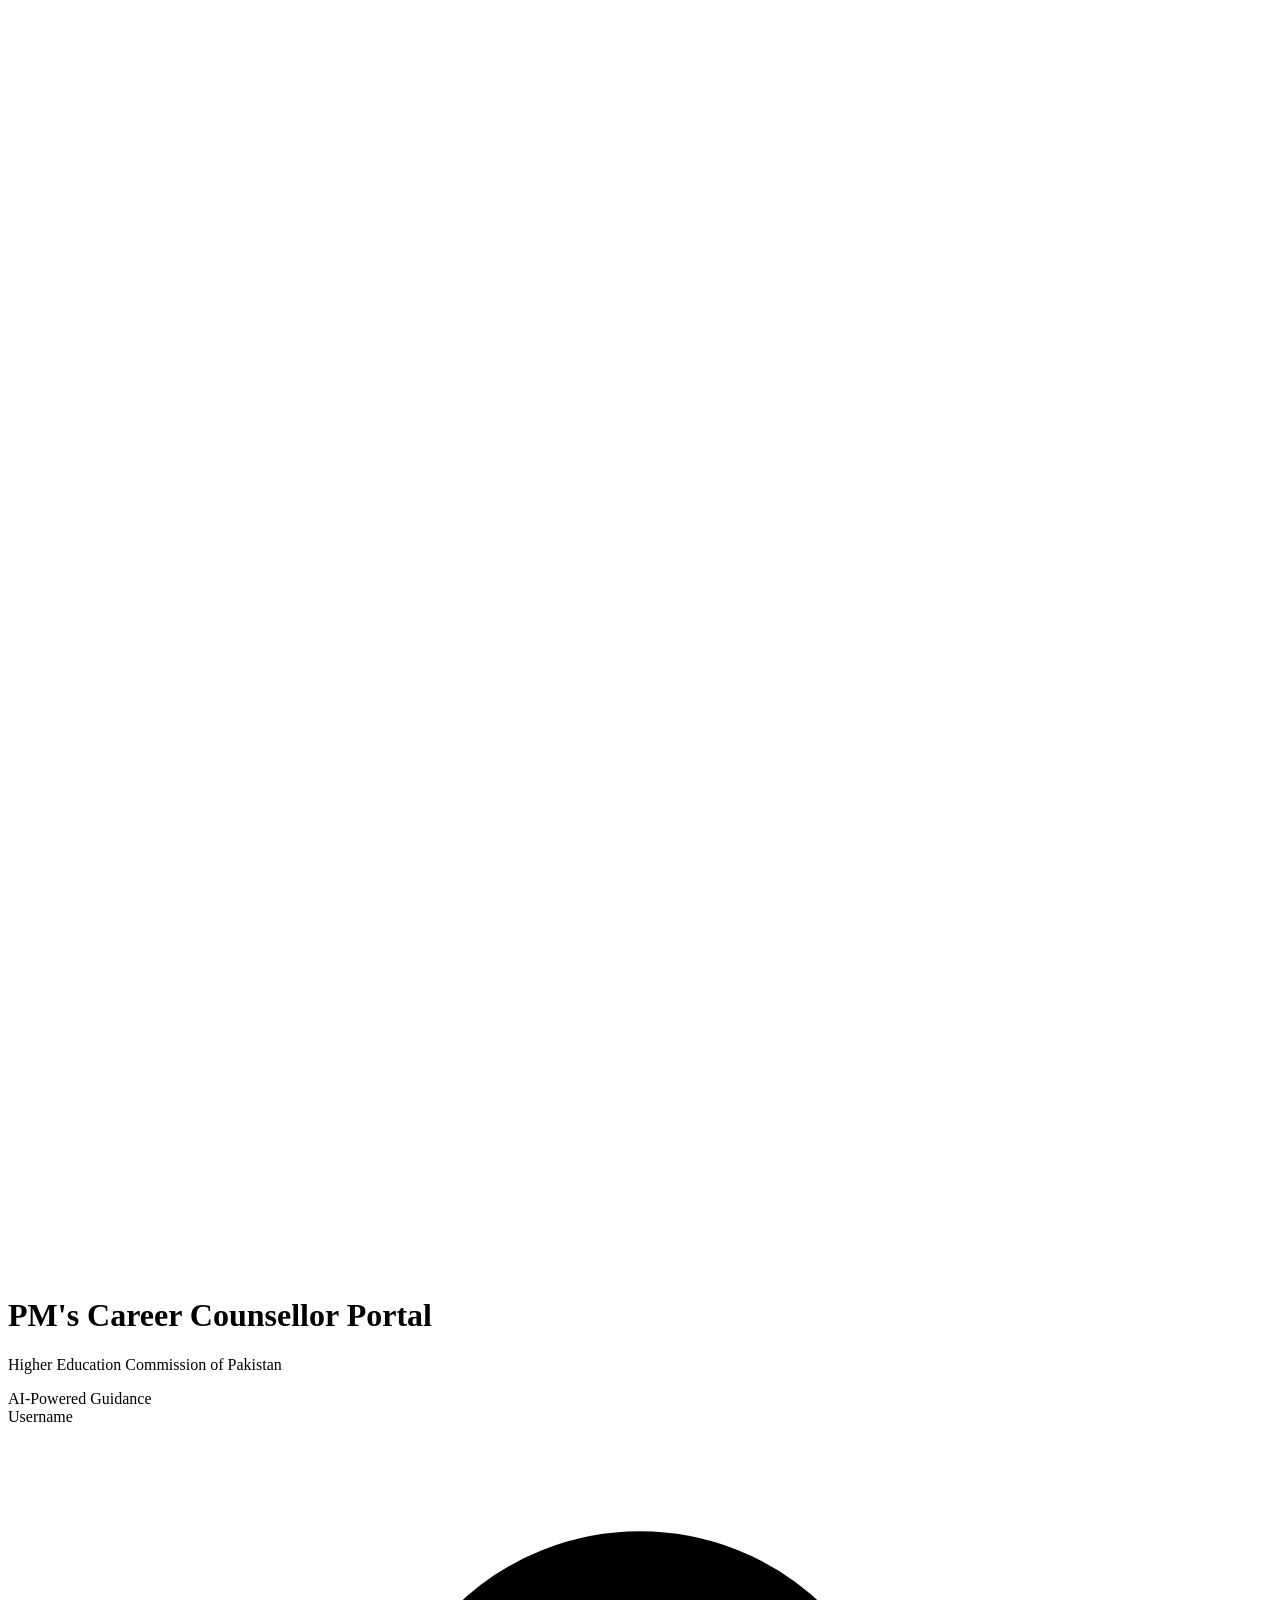
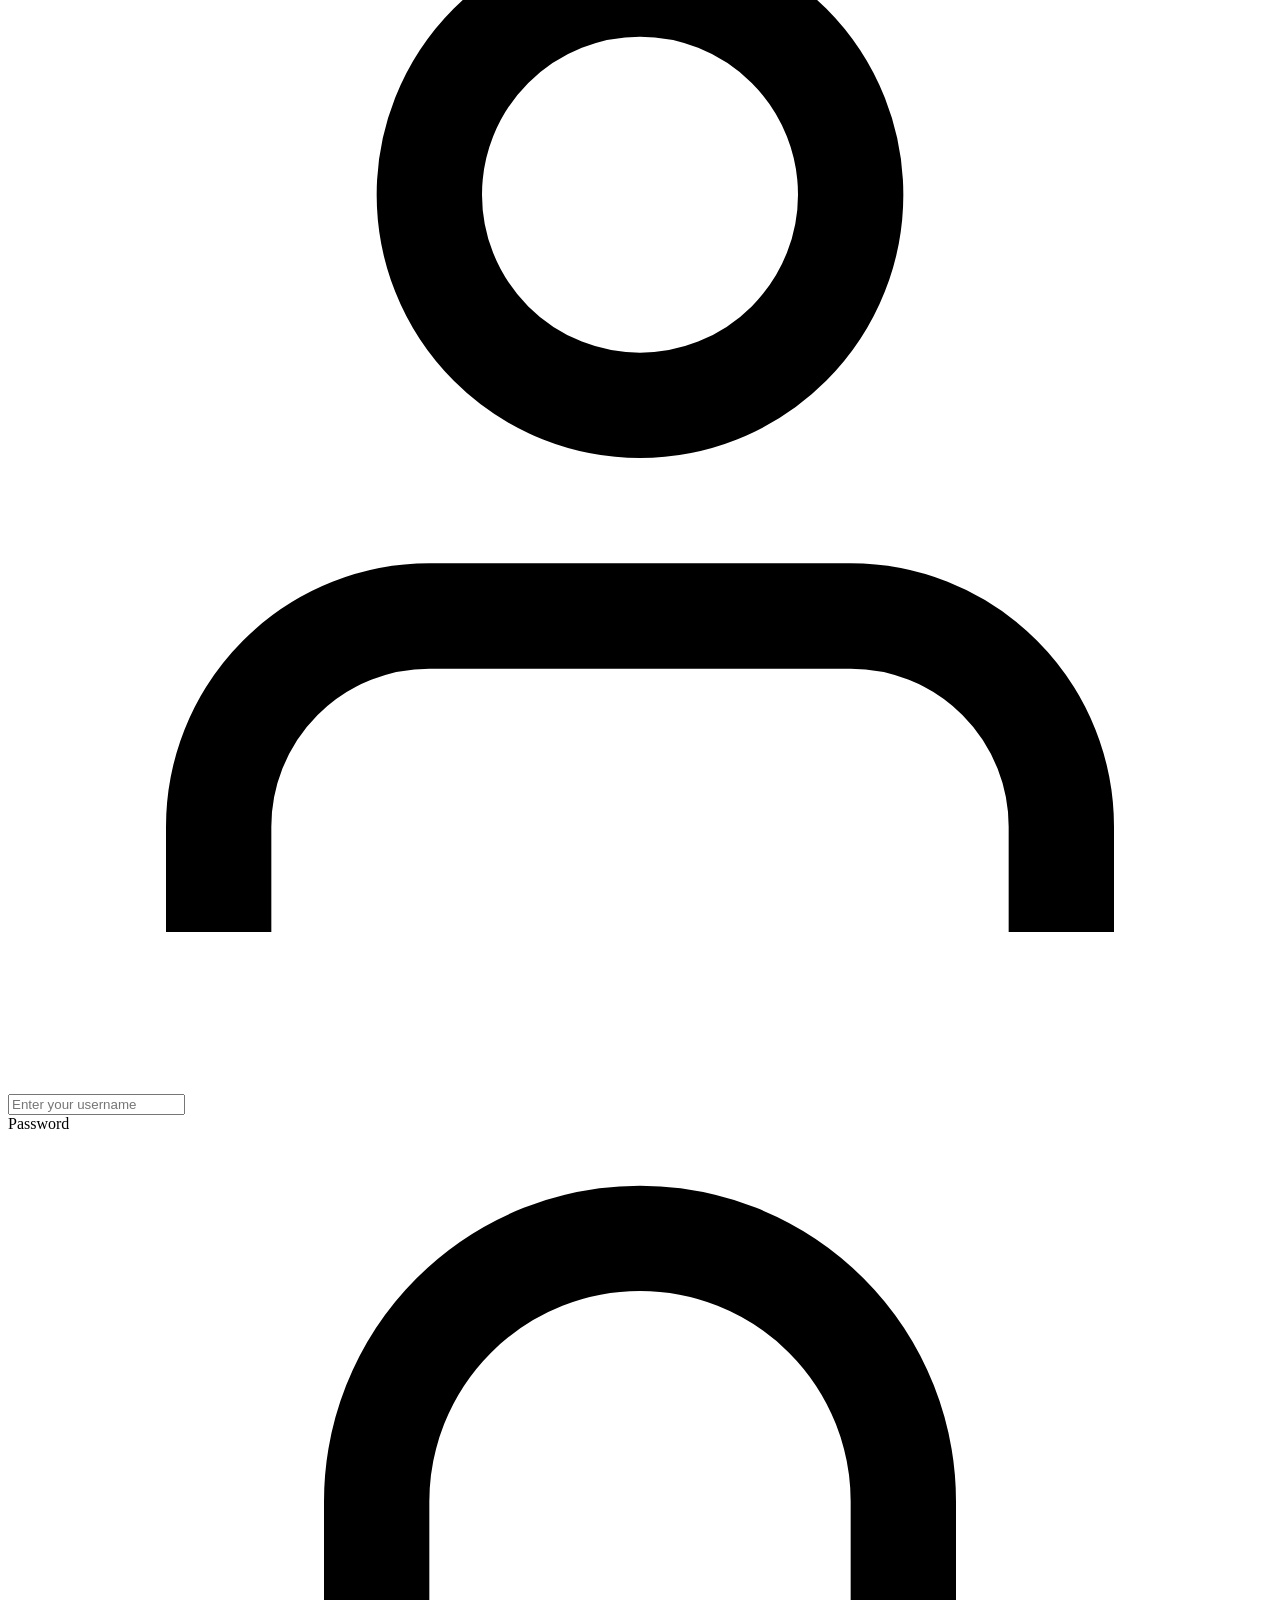
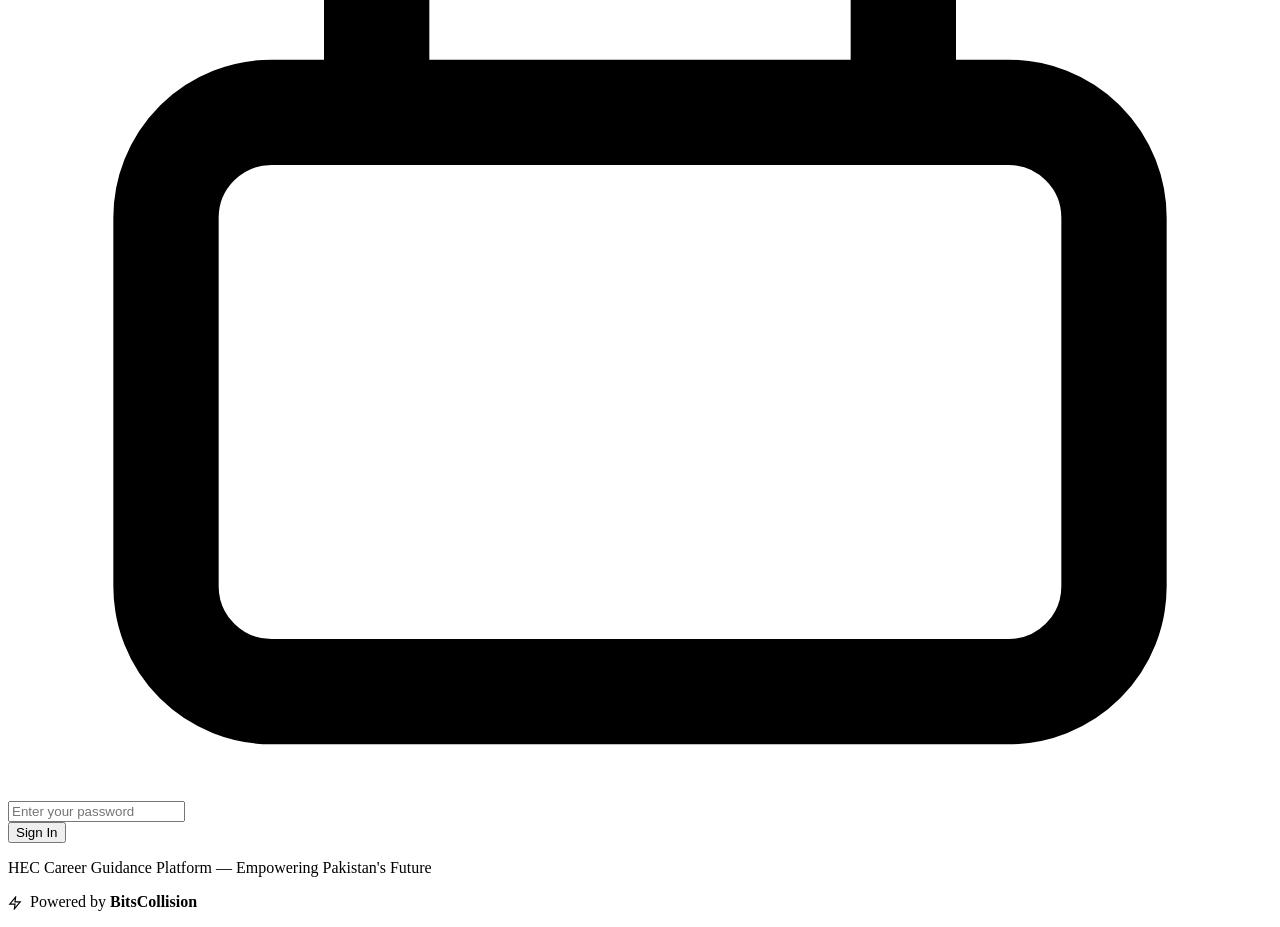
==== frontend/index.html @ c8f07534 "Rebrand HEC/Fortanixor to PM's/BitsCollision Replace HEC and Fortanixor branding with "PM's Career C" ====
<!DOCTYPE html>
<html lang="en">

<head>
  <meta charset="UTF-8" />
  <meta name="viewport" content="width=device-width, initial-scale=1.0" />
  <title>PM's Career Counsellor — Powered by BitsCollision</title>

  <!-- Meta Information -->
  <meta name="description"
    content="AI-Powered Career Counselling Platform — Interactive guidance for Pakistani students based on their academic results. Powered by BitsCollision." />
  <meta name="keywords"
    content="AI, Career Counselling, HEC, Pakistan, Higher Education, Student Guidance, BitsCollision, Artificial Intelligence, Voice AI, Marksheet Analysis" />
  <meta name="author" content="BitsCollision" />
  <meta name="robots" content="noindex, nofollow" />
  <meta name="application-name" content="PM's Career Counsellor — Powered by BitsCollision" />

  <!-- Open Graph -->
  <meta property="og:type" content="website" />
  <meta property="og:title" content="PM's Career Counsellor — AI-Powered Student Guidance" />
  <meta property="og:description"
    content="Experience personalised career counselling for Pakistani students powered by advanced AI. Upload your marksheet and get tailored career recommendations. Powered by BitsCollision." />
  <meta property="og:site_name" content="PM's Career Counsellor by BitsCollision" />

  <!-- Demo Specific -->
  <meta name="purpose" content="career-counselling" />
  <meta name="audience" content="students, higher education institutions" />
  <meta name="powered-by" content="BitsCollision" />

  <link rel="stylesheet" href="/css/login.css" />
</head>

<body>
  <div class="login-card">
    <div class="login-header">
      <div class="hec-logo">
        <!-- HEC torch / education icon -->
        <svg viewBox="0 0 48 48" fill="none" xmlns="http://www.w3.org/2000/svg">
          <circle cx="24" cy="24" r="20" fill="rgba(255,255,255,0.15)" />
          <!-- Graduation cap -->
          <polygon points="24,10 40,18 24,26 8,18" fill="white" opacity="0.95" />
          <polyline points="36,20 36,32" stroke="white" stroke-width="2" stroke-linecap="round" />
          <path d="M16 22 v8 c0 4 4 6 8 6 s8-2 8-6 v-8" fill="rgba(255,255,255,0.6)" stroke="white" stroke-width="1.5"
            stroke-linejoin="round" />
        </svg>
      </div>
      <h1>PM's Career Counsellor Portal</h1>
      <p>Higher Education Commission of Pakistan</p>
      <span class="subtitle-badge">AI-Powered Guidance</span>
    </div>

    <form class="login-form" id="login-form" autocomplete="off">
      <div class="form-group">
        <label for="username">Username</label>
        <div class="input-wrapper">
          <svg viewBox="0 0 24 24" fill="none" stroke="currentColor" stroke-width="2">
            <path d="M20 21v-2a4 4 0 0 0-4-4H8a4 4 0 0 0-4 4v2" />
            <circle cx="12" cy="7" r="4" />
          </svg>
          <input type="text" id="username" name="username" placeholder="Enter your username" autocomplete="username"
            required />
        </div>
      </div>

      <div class="form-group">
        <label for="password">Password</label>
        <div class="input-wrapper">
          <svg viewBox="0 0 24 24" fill="none" stroke="currentColor" stroke-width="2">
            <rect x="3" y="11" width="18" height="11" rx="2" ry="2" />
            <path d="M7 11V7a5 5 0 0 1 10 0v4" />
          </svg>
          <input type="password" id="password" name="password" placeholder="Enter your password"
            autocomplete="current-password" required />
        </div>
      </div>

      <div class="login-error" id="login-error" role="alert"></div>

      <button type="submit" class="btn-login" id="btn-login">Sign In</button>
    </form>

    <div class="login-footer">
      <p>HEC <span class="gold-accent">Career Guidance</span> Platform &mdash; Empowering Pakistan's Future</p>
      <p class="powered-by">
        <svg width="14" height="14" viewBox="0 0 24 24" fill="none" stroke="currentColor" stroke-width="2"
          style="display:inline;vertical-align:middle;margin-right:4px;">
          <polygon points="13 2 3 14 12 14 11 22 21 10 12 10 13 2" />
        </svg>
        Powered by <strong>BitsCollision</strong>
      </p>
    </div>
  </div>

  <script type="module" src="/js/auth.js"></script>
</body>

</html>
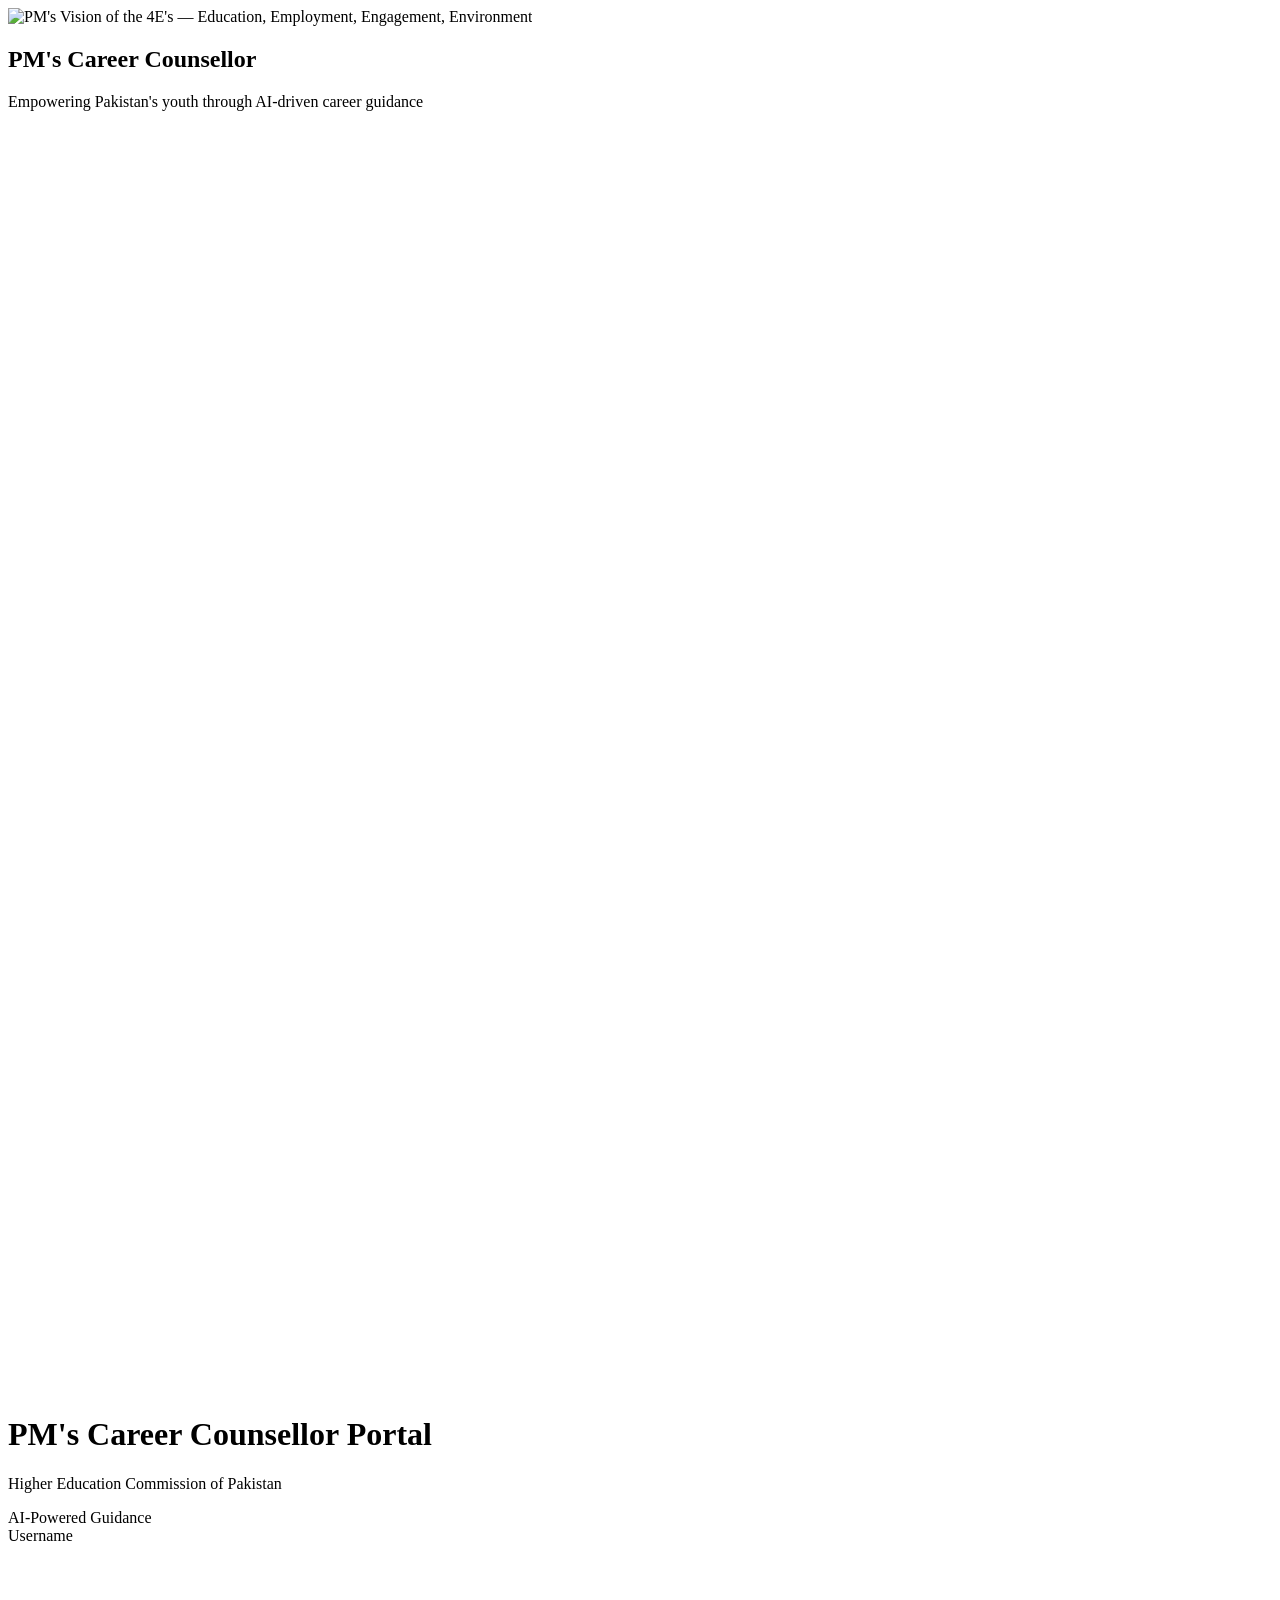
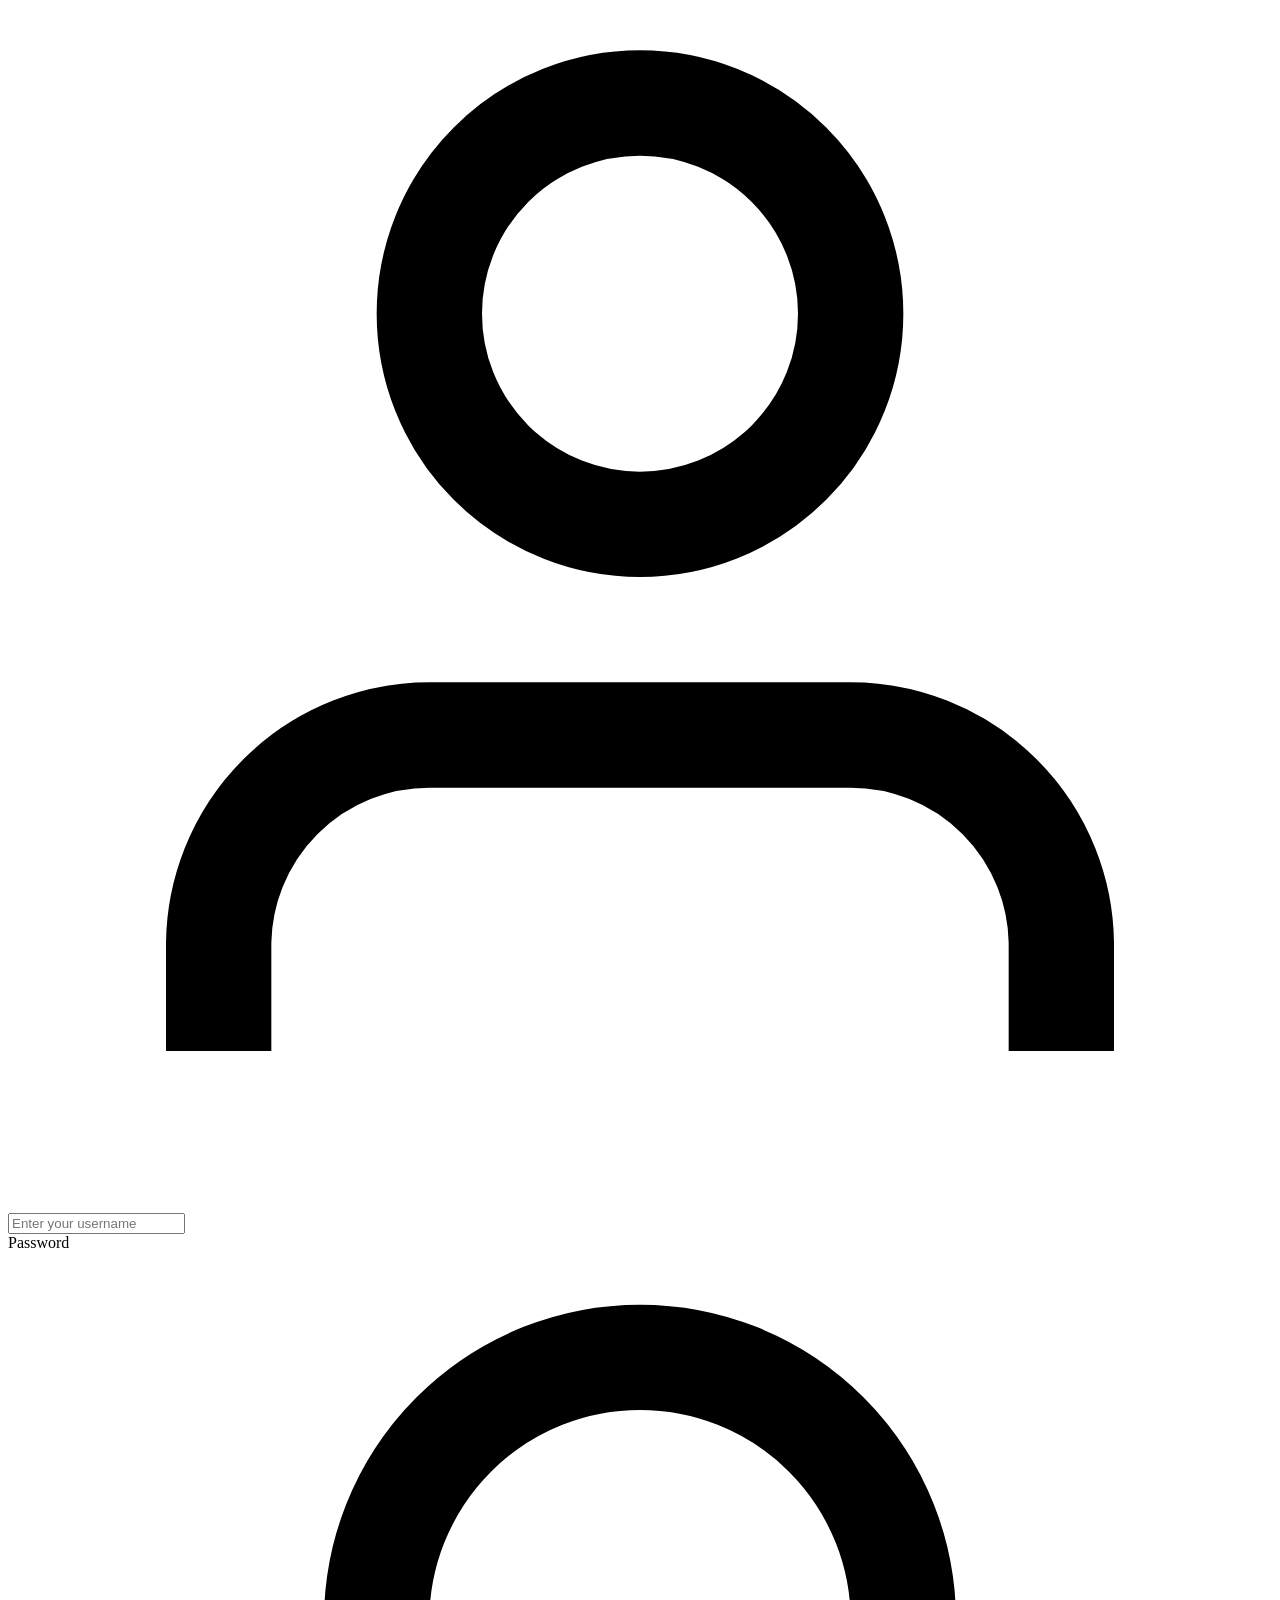
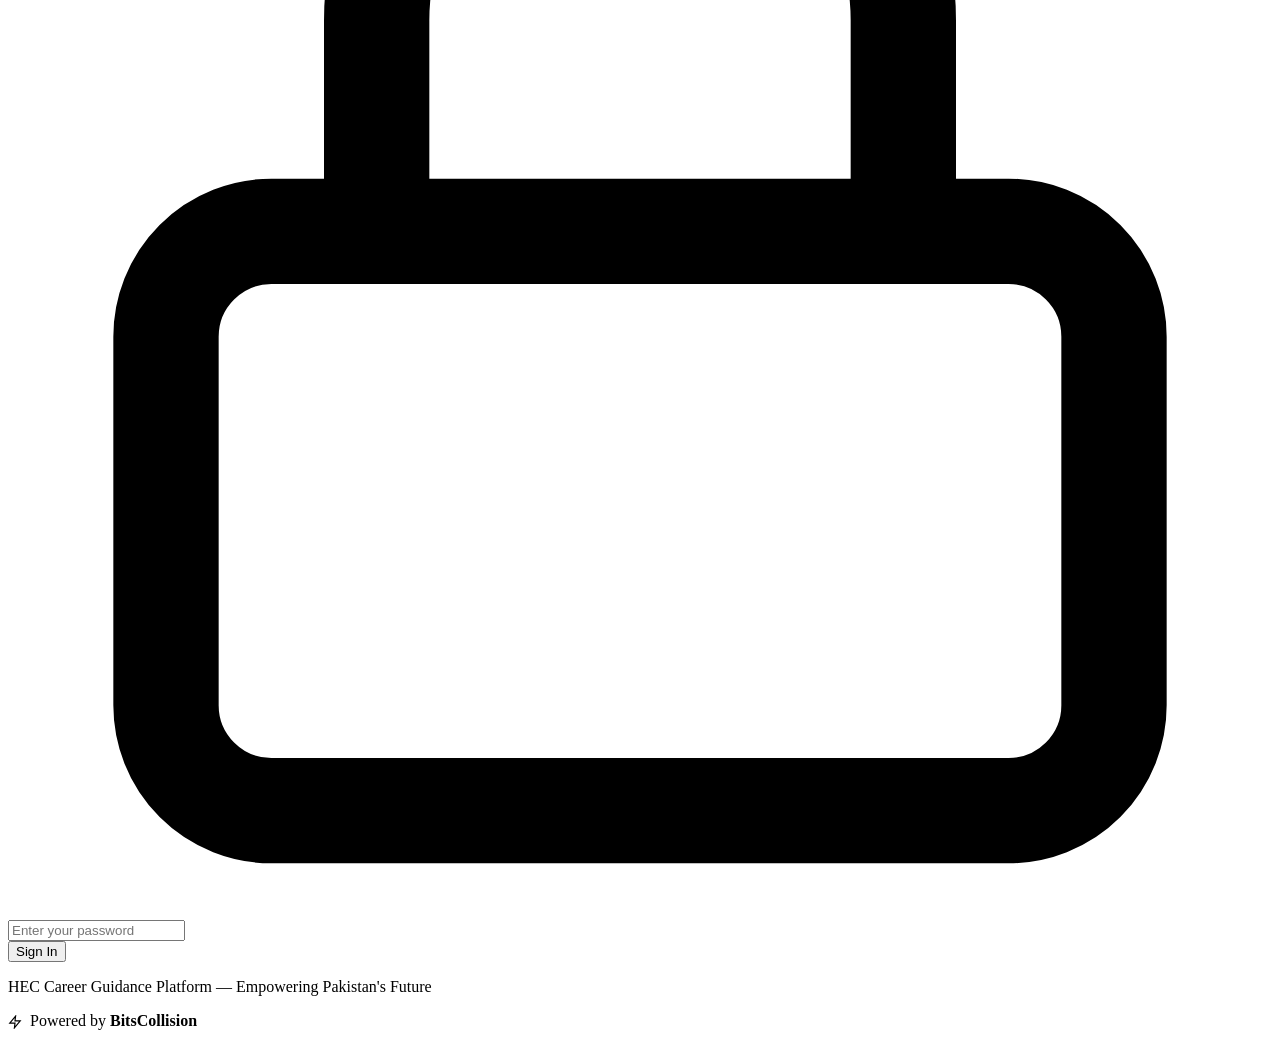
==== commit 55b16ccf: "Revamp login UI and update chat prompts Split the login page into a two-panel layout (left banner + " ====
--- a/frontend/index.html
+++ b/frontend/index.html
@@ -31,67 +31,83 @@
 </head>
 
 <body>
-  <div class="login-card">
-    <div class="login-header">
-      <div class="hec-logo">
-        <!-- HEC torch / education icon -->
-        <svg viewBox="0 0 48 48" fill="none" xmlns="http://www.w3.org/2000/svg">
-          <circle cx="24" cy="24" r="20" fill="rgba(255,255,255,0.15)" />
-          <!-- Graduation cap -->
-          <polygon points="24,10 40,18 24,26 8,18" fill="white" opacity="0.95" />
-          <polyline points="36,20 36,32" stroke="white" stroke-width="2" stroke-linecap="round" />
-          <path d="M16 22 v8 c0 4 4 6 8 6 s8-2 8-6 v-8" fill="rgba(255,255,255,0.6)" stroke="white" stroke-width="1.5"
-            stroke-linejoin="round" />
-        </svg>
+  <div class="login-container">
+
+    <!-- Left: Banner -->
+    <div class="login-banner">
+      <img src="/pm-banner.jpeg" alt="PM's Vision of the 4E's — Education, Employment, Engagement, Environment" />
+      <div class="banner-overlay">
+        <div class="banner-text">
+          <h2>PM's Career Counsellor</h2>
+          <p>Empowering Pakistan's youth through AI-driven career guidance</p>
+        </div>
       </div>
-      <h1>PM's Career Counsellor Portal</h1>
-      <p>Higher Education Commission of Pakistan</p>
-      <span class="subtitle-badge">AI-Powered Guidance</span>
     </div>
 
-    <form class="login-form" id="login-form" autocomplete="off">
-      <div class="form-group">
-        <label for="username">Username</label>
-        <div class="input-wrapper">
-          <svg viewBox="0 0 24 24" fill="none" stroke="currentColor" stroke-width="2">
-            <path d="M20 21v-2a4 4 0 0 0-4-4H8a4 4 0 0 0-4 4v2" />
-            <circle cx="12" cy="7" r="4" />
+    <!-- Right: Login Card -->
+    <div class="login-card">
+      <div class="login-header">
+        <div class="hec-logo">
+          <!-- HEC torch / education icon -->
+          <svg viewBox="0 0 48 48" fill="none" xmlns="http://www.w3.org/2000/svg">
+            <circle cx="24" cy="24" r="20" fill="rgba(255,255,255,0.15)" />
+            <!-- Graduation cap -->
+            <polygon points="24,10 40,18 24,26 8,18" fill="white" opacity="0.95" />
+            <polyline points="36,20 36,32" stroke="white" stroke-width="2" stroke-linecap="round" />
+            <path d="M16 22 v8 c0 4 4 6 8 6 s8-2 8-6 v-8" fill="rgba(255,255,255,0.6)" stroke="white"
+              stroke-width="1.5" stroke-linejoin="round" />
           </svg>
-          <input type="text" id="username" name="username" placeholder="Enter your username" autocomplete="username"
-            required />
         </div>
+        <h1>PM's Career Counsellor Portal</h1>
+        <p>Higher Education Commission of Pakistan</p>
+        <span class="subtitle-badge">AI-Powered Guidance</span>
       </div>
 
-      <div class="form-group">
-        <label for="password">Password</label>
-        <div class="input-wrapper">
-          <svg viewBox="0 0 24 24" fill="none" stroke="currentColor" stroke-width="2">
-            <rect x="3" y="11" width="18" height="11" rx="2" ry="2" />
-            <path d="M7 11V7a5 5 0 0 1 10 0v4" />
+      <form class="login-form" id="login-form" autocomplete="off">
+        <div class="form-group">
+          <label for="username">Username</label>
+          <div class="input-wrapper">
+            <svg viewBox="0 0 24 24" fill="none" stroke="currentColor" stroke-width="2">
+              <path d="M20 21v-2a4 4 0 0 0-4-4H8a4 4 0 0 0-4 4v2" />
+              <circle cx="12" cy="7" r="4" />
+            </svg>
+            <input type="text" id="username" name="username" placeholder="Enter your username" autocomplete="username"
+              required />
+          </div>
+        </div>
+
+        <div class="form-group">
+          <label for="password">Password</label>
+          <div class="input-wrapper">
+            <svg viewBox="0 0 24 24" fill="none" stroke="currentColor" stroke-width="2">
+              <rect x="3" y="11" width="18" height="11" rx="2" ry="2" />
+              <path d="M7 11V7a5 5 0 0 1 10 0v4" />
+            </svg>
+            <input type="password" id="password" name="password" placeholder="Enter your password"
+              autocomplete="current-password" required />
+          </div>
+        </div>
+
+        <div class="login-error" id="login-error" role="alert"></div>
+
+        <button type="submit" class="btn-login" id="btn-login">Sign In</button>
+      </form>
+
+      <div class="login-footer">
+        <p>HEC <span class="gold-accent">Career Guidance</span> Platform &mdash; Empowering Pakistan's Future</p>
+        <p class="powered-by">
+          <svg width="14" height="14" viewBox="0 0 24 24" fill="none" stroke="currentColor" stroke-width="2"
+            style="display:inline;vertical-align:middle;margin-right:4px;">
+            <polygon points="13 2 3 14 12 14 11 22 21 10 12 10 13 2" />
           </svg>
-          <input type="password" id="password" name="password" placeholder="Enter your password"
-            autocomplete="current-password" required />
-        </div>
+          Powered by <strong>BitsCollision</strong>
+        </p>
       </div>
+    </div>
 
-      <div class="login-error" id="login-error" role="alert"></div>
-
-      <button type="submit" class="btn-login" id="btn-login">Sign In</button>
-    </form>
-
-    <div class="login-footer">
-      <p>HEC <span class="gold-accent">Career Guidance</span> Platform &mdash; Empowering Pakistan's Future</p>
-      <p class="powered-by">
-        <svg width="14" height="14" viewBox="0 0 24 24" fill="none" stroke="currentColor" stroke-width="2"
-          style="display:inline;vertical-align:middle;margin-right:4px;">
-          <polygon points="13 2 3 14 12 14 11 22 21 10 12 10 13 2" />
-        </svg>
-        Powered by <strong>BitsCollision</strong>
-      </p>
-    </div>
   </div>
 
   <script type="module" src="/js/auth.js"></script>
 </body>
 
-</html>+</html>
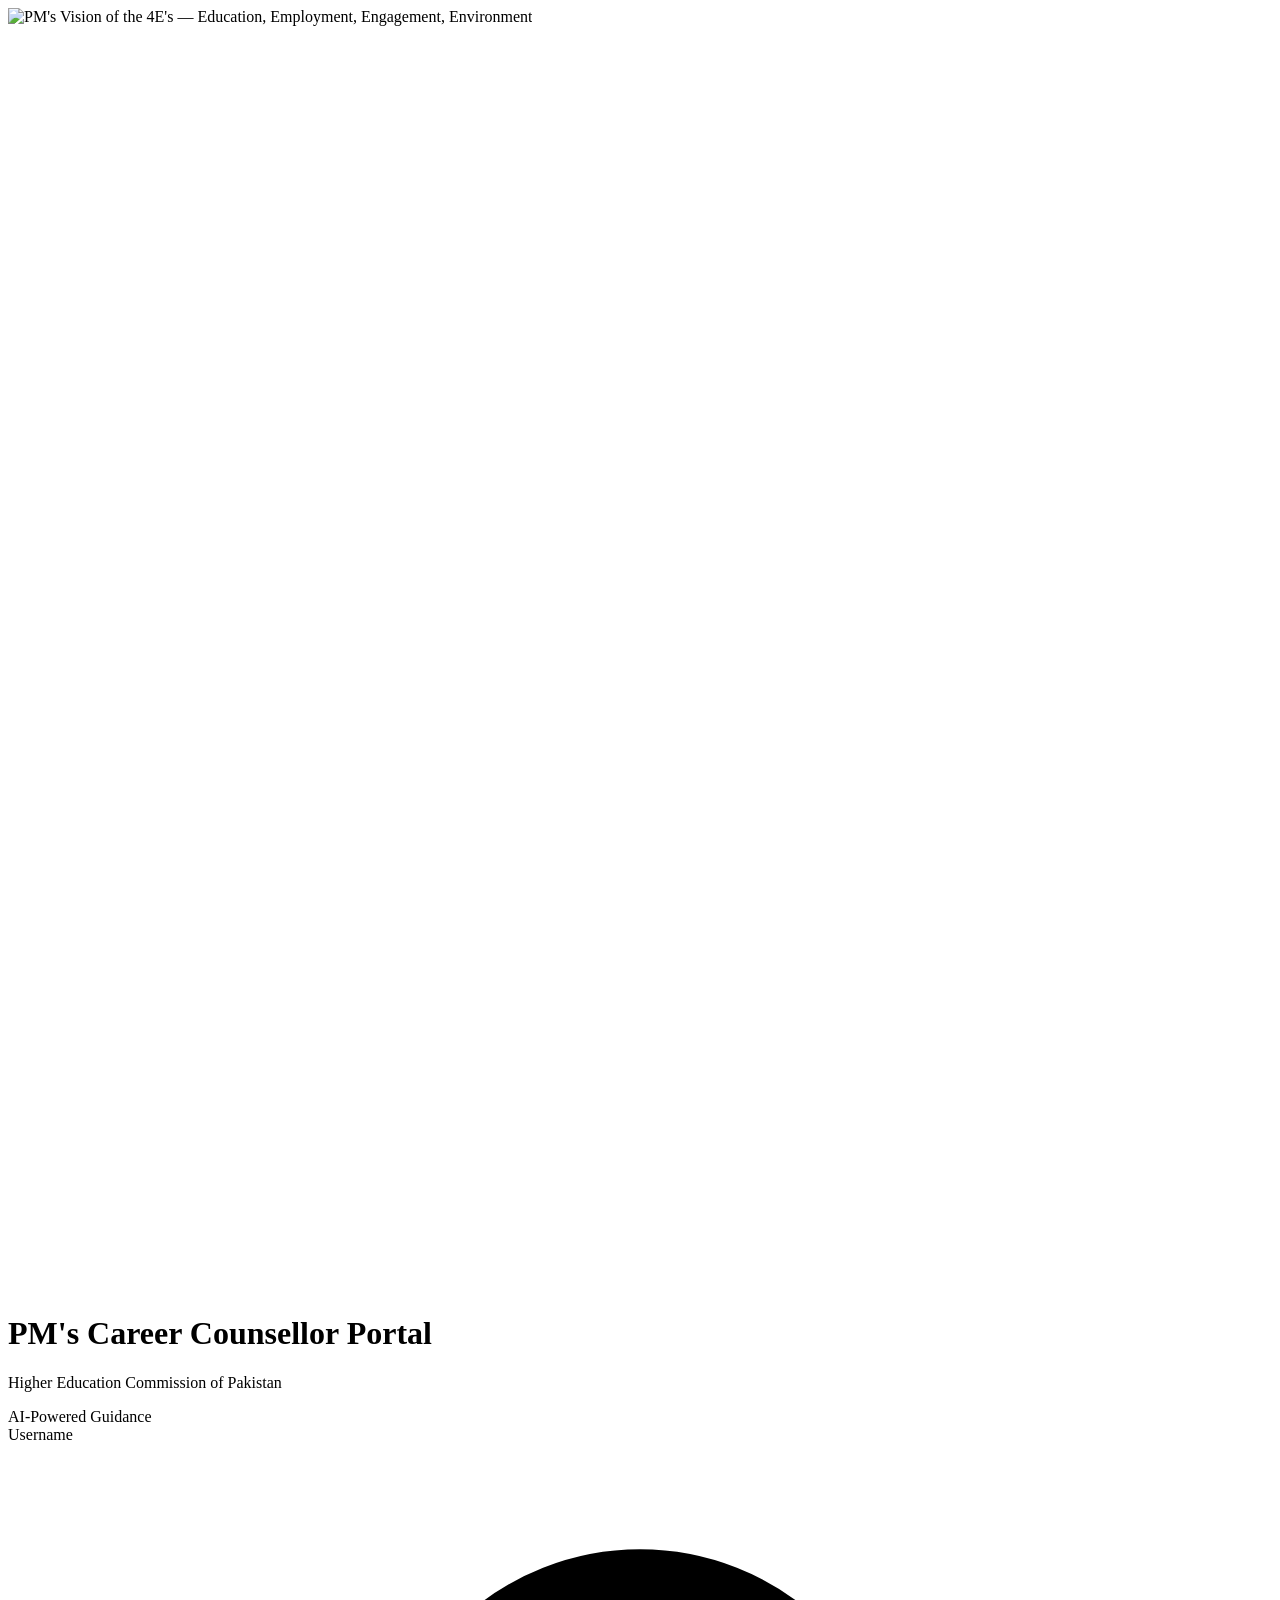
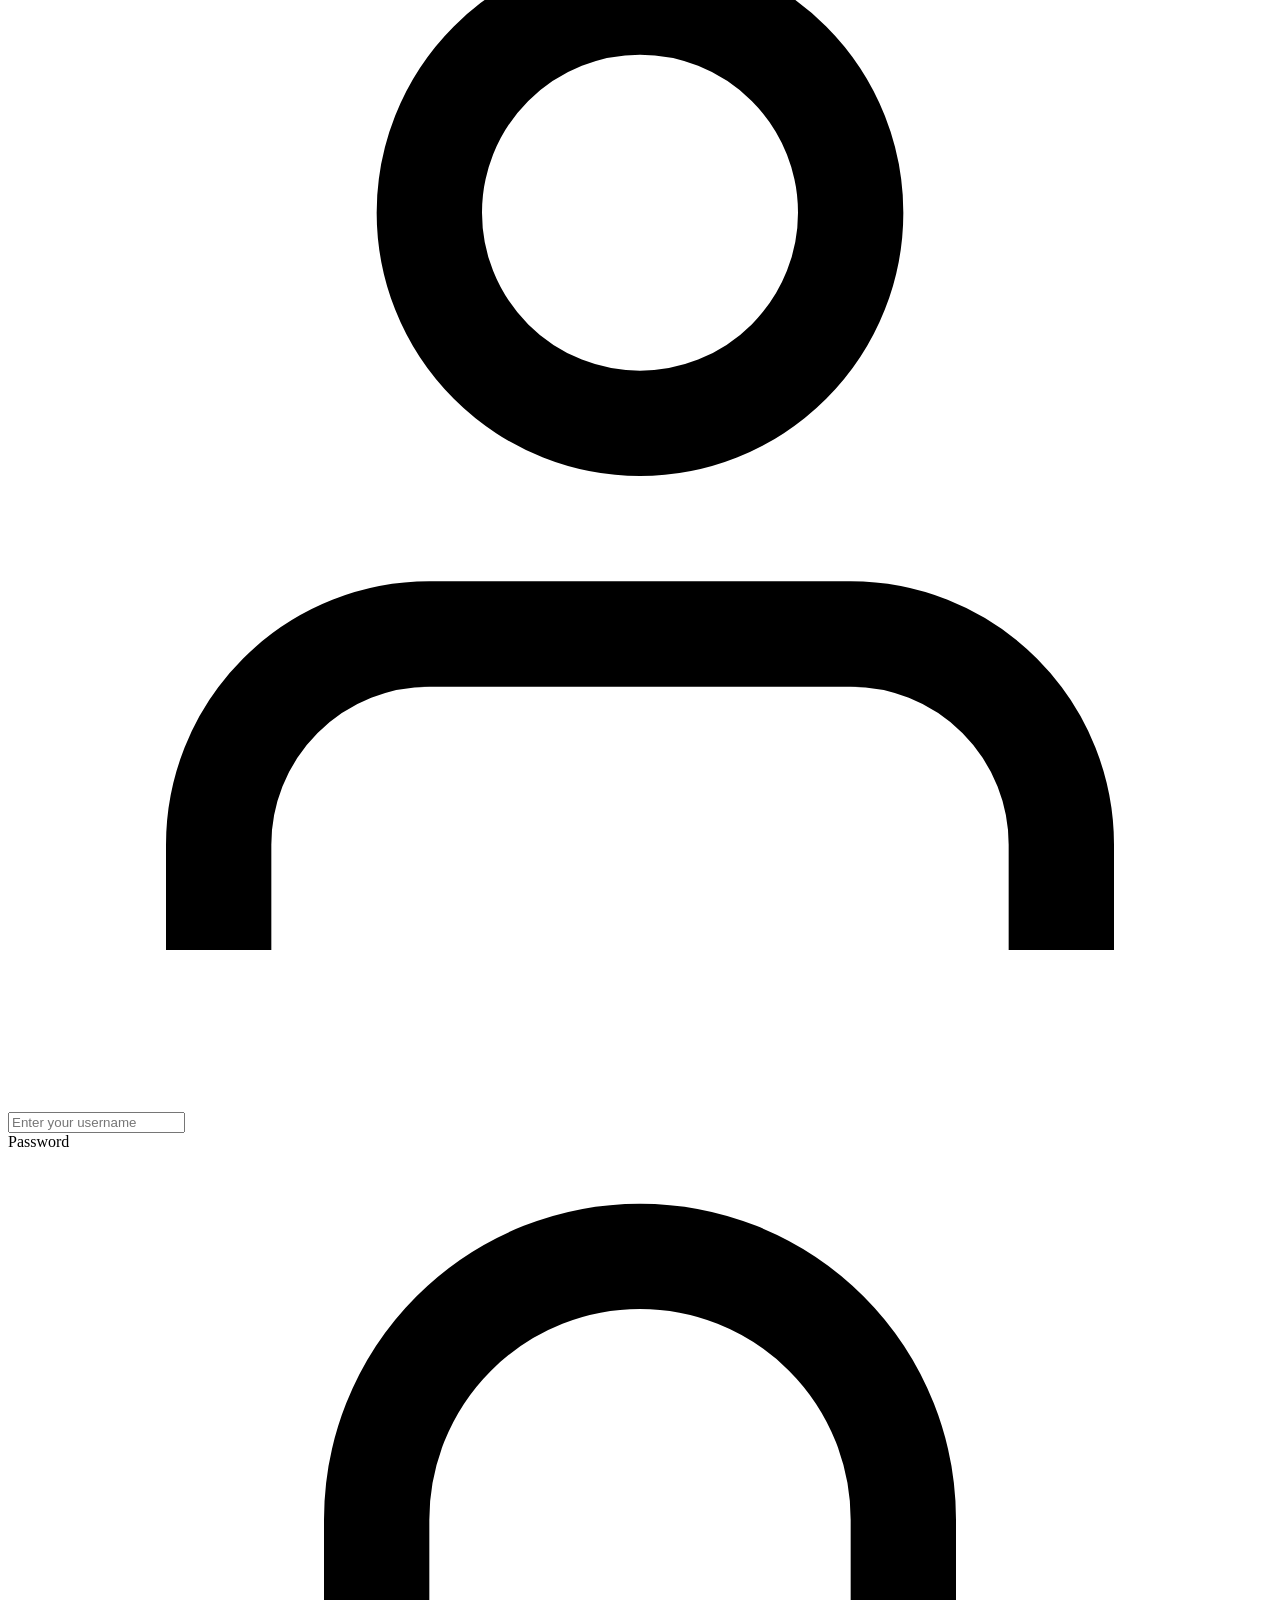
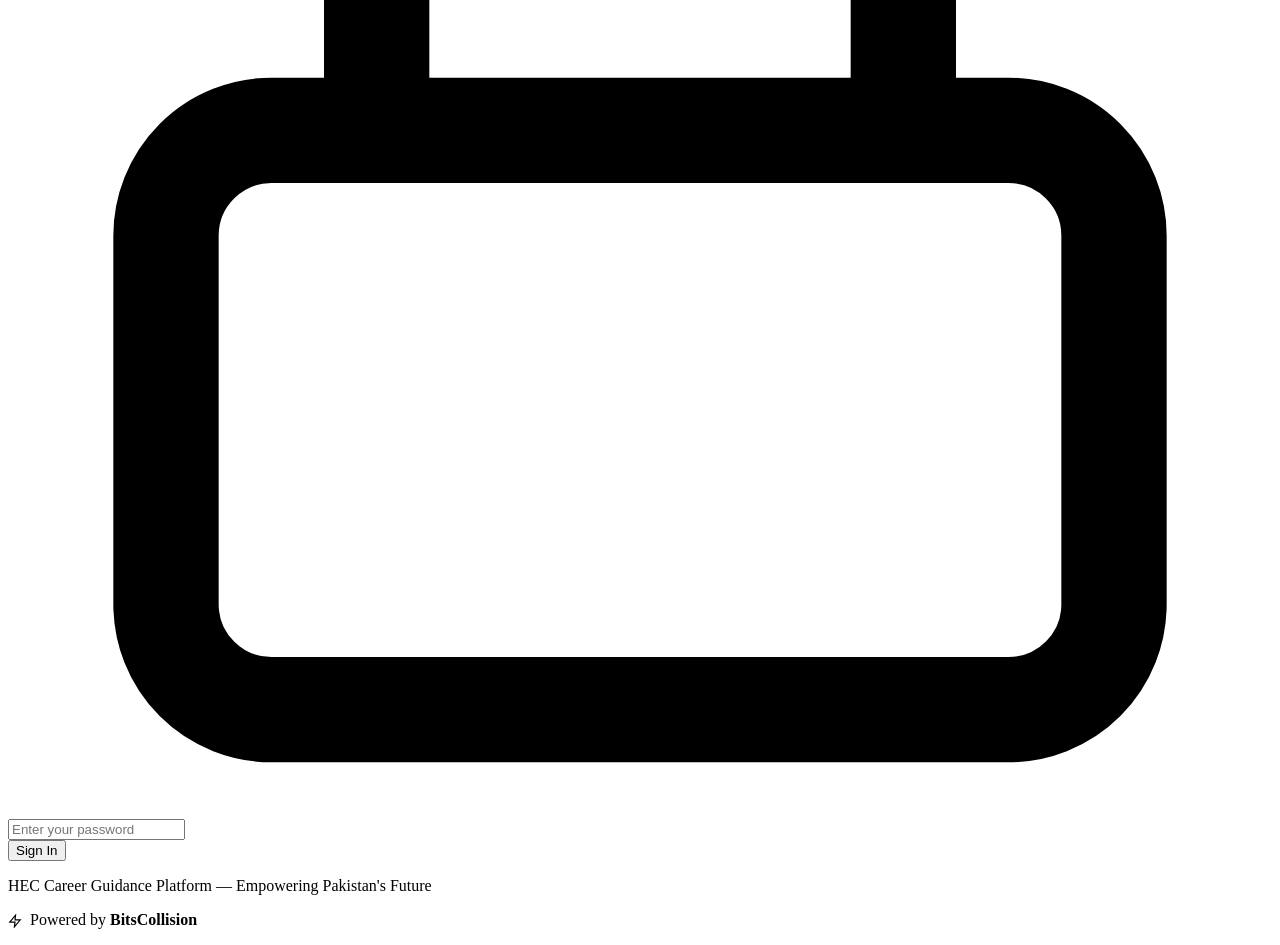
==== commit 482de24d: "Refactor login layout: card with top banner Convert the two-panel login layout into a single centere" ====
--- a/frontend/index.html
+++ b/frontend/index.html
@@ -31,21 +31,14 @@
 </head>
 
 <body>
-  <div class="login-container">
 
-    <!-- Left: Banner -->
+  <div class="login-card">
+    <!-- Banner at top of card -->
     <div class="login-banner">
       <img src="/pm-banner.jpeg" alt="PM's Vision of the 4E's — Education, Employment, Engagement, Environment" />
-      <div class="banner-overlay">
-        <div class="banner-text">
-          <h2>PM's Career Counsellor</h2>
-          <p>Empowering Pakistan's youth through AI-driven career guidance</p>
-        </div>
-      </div>
     </div>
 
-    <!-- Right: Login Card -->
-    <div class="login-card">
+    <div class="login-body">
       <div class="login-header">
         <div class="hec-logo">
           <!-- HEC torch / education icon -->
@@ -104,7 +97,6 @@
         </p>
       </div>
     </div>
-
   </div>
 
   <script type="module" src="/js/auth.js"></script>
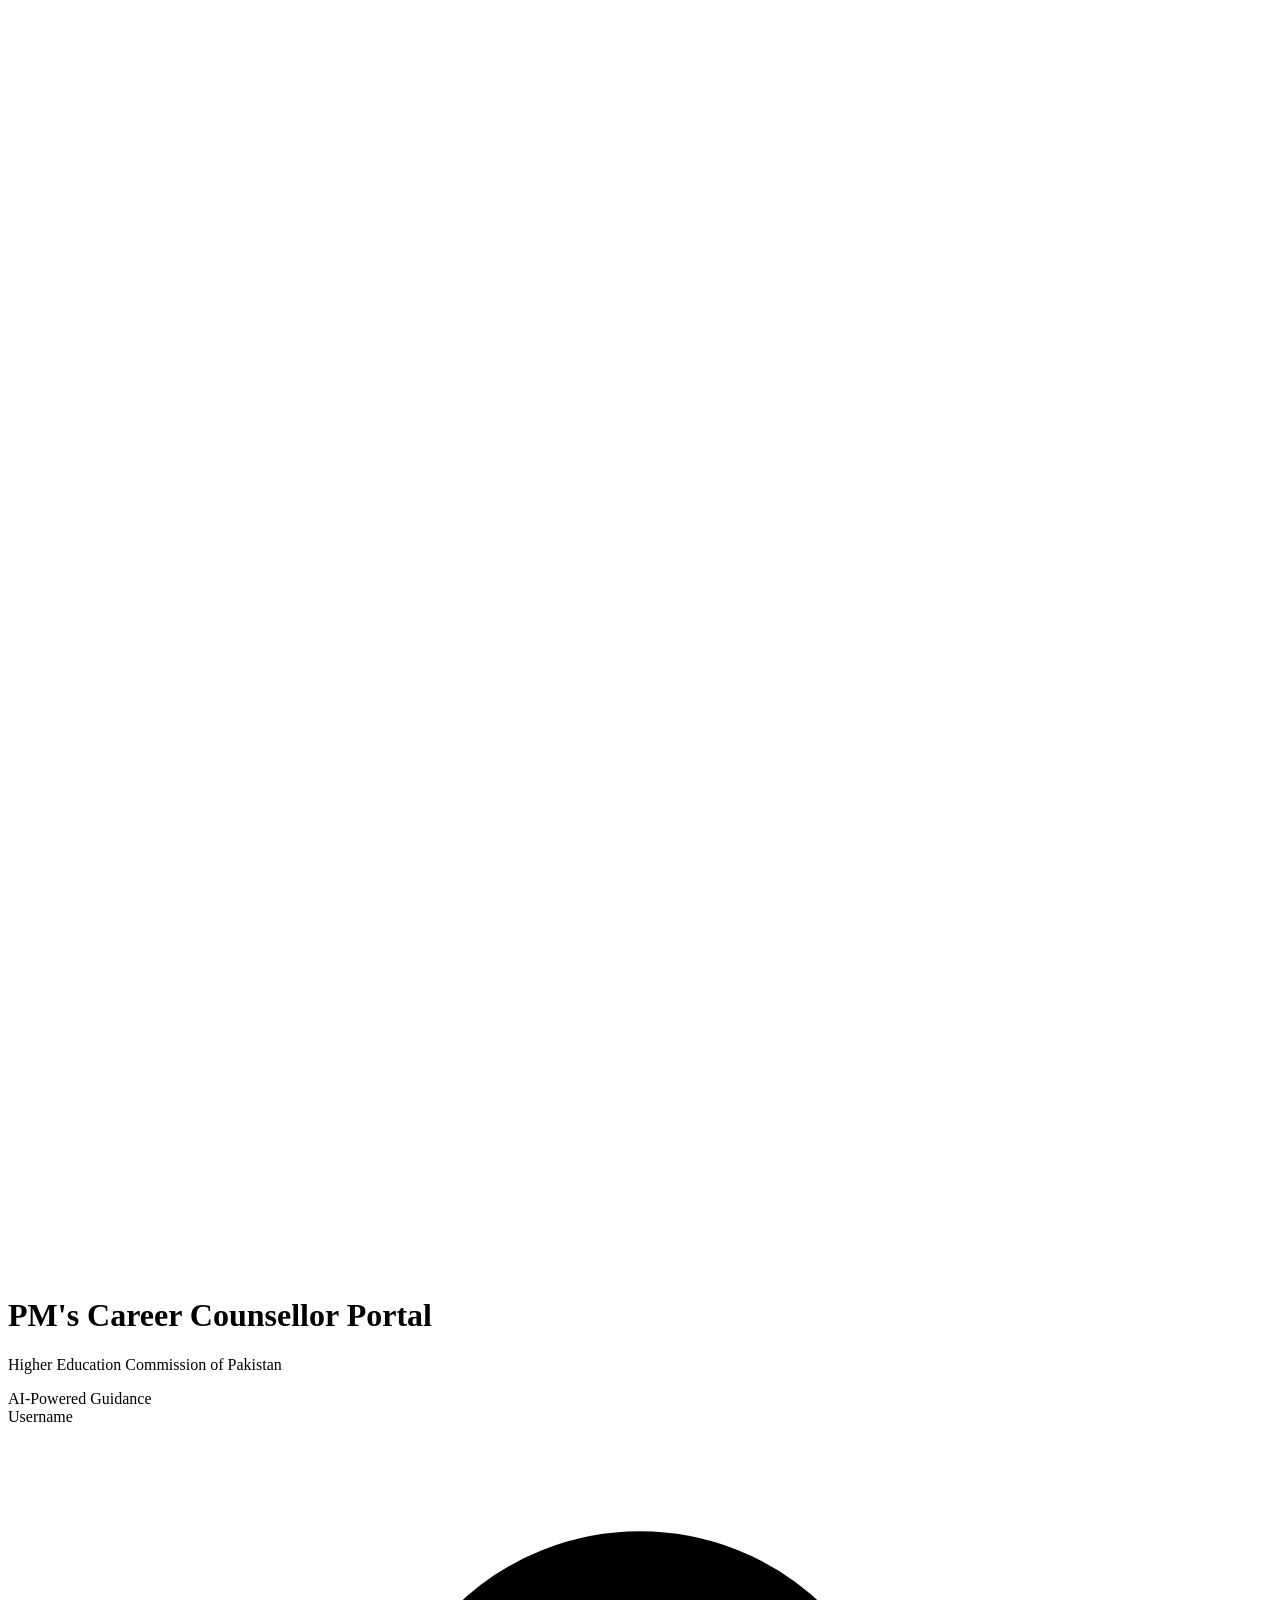
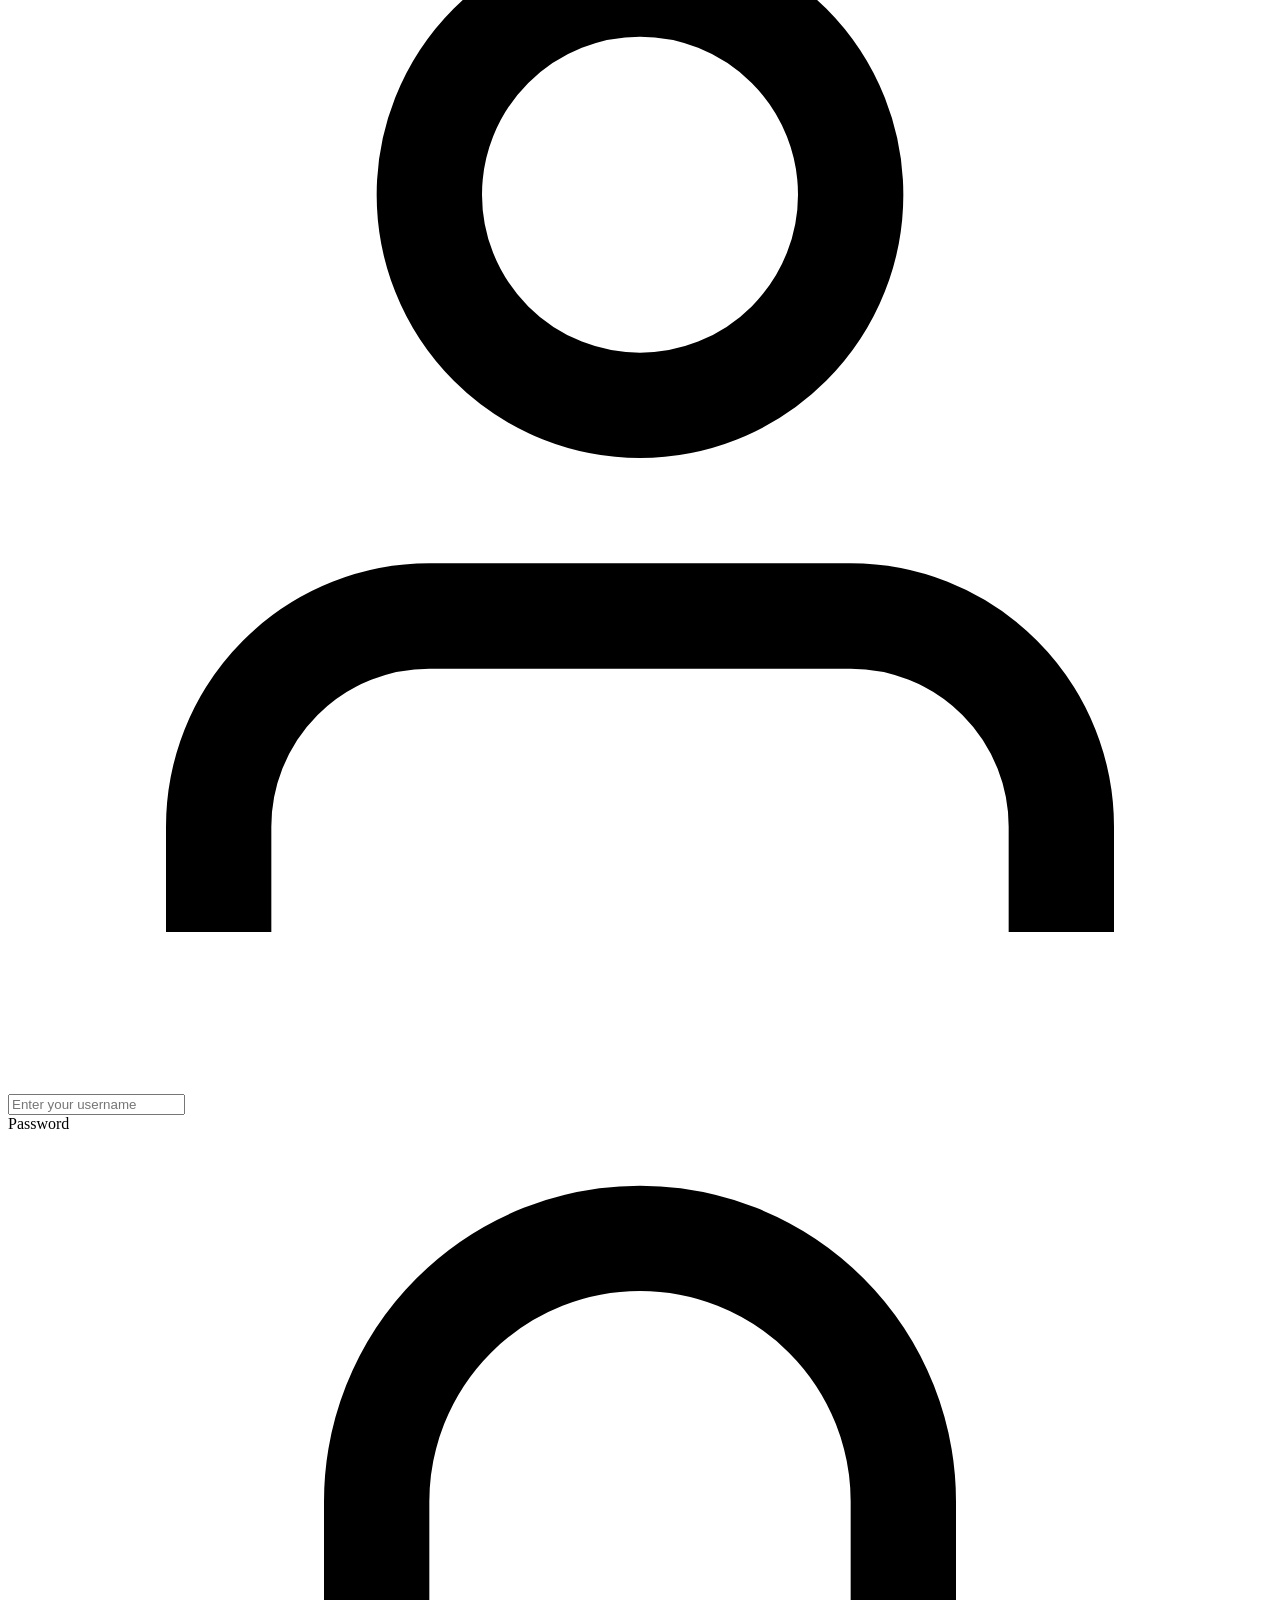
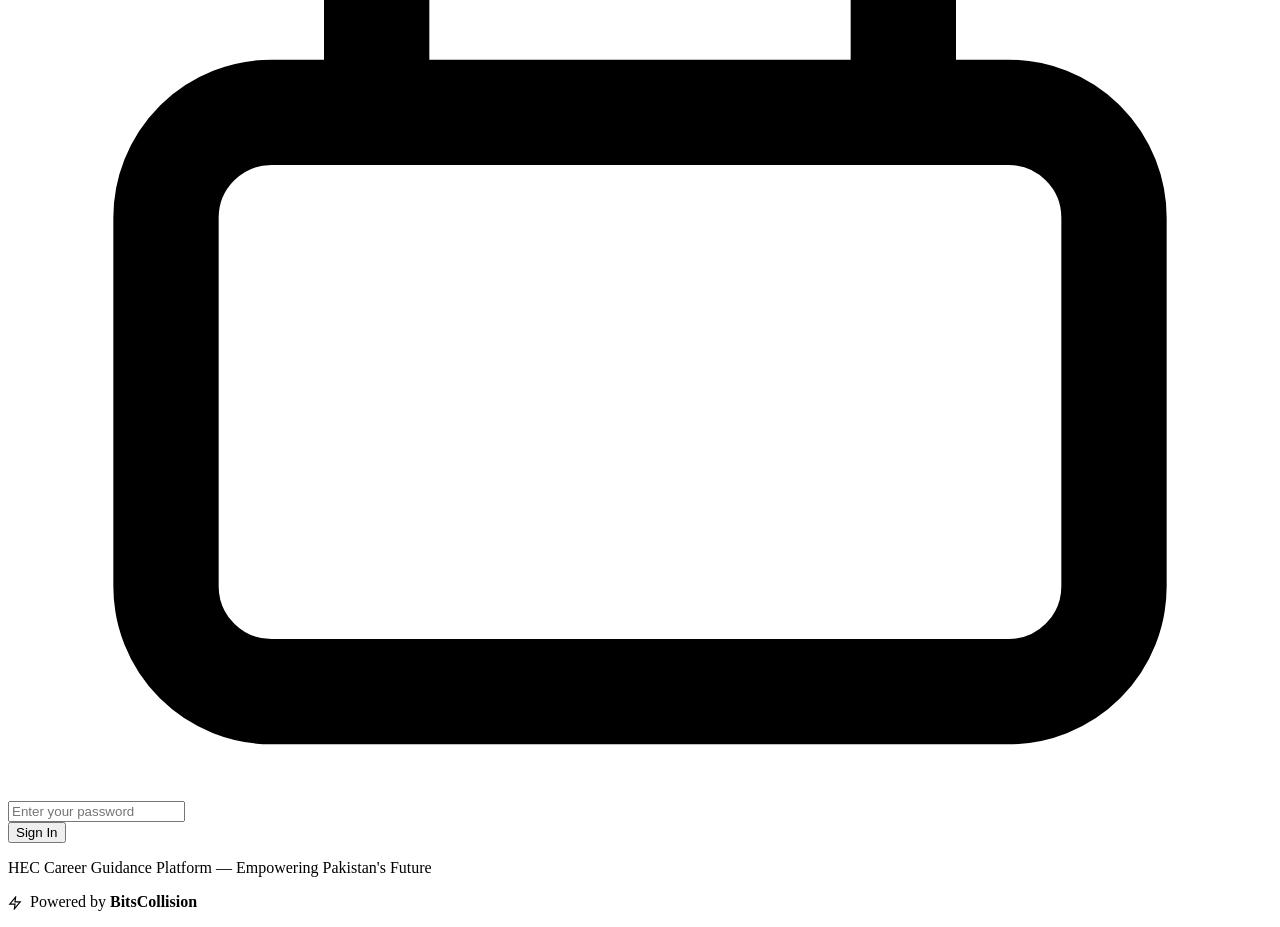
==== commit f016f9d6: "Redesign login page: background banner & header Replace the in-card banner with a full-page backgrou" ====
--- a/frontend/index.html
+++ b/frontend/index.html
@@ -33,69 +33,62 @@
 <body>
 
   <div class="login-card">
-    <!-- Banner at top of card -->
-    <div class="login-banner">
-      <img src="/pm-banner.jpeg" alt="PM's Vision of the 4E's — Education, Employment, Engagement, Environment" />
+    <div class="login-header">
+      <div class="hec-logo">
+        <!-- HEC torch / education icon -->
+        <svg viewBox="0 0 48 48" fill="none" xmlns="http://www.w3.org/2000/svg">
+          <circle cx="24" cy="24" r="20" fill="rgba(255,255,255,0.15)" />
+          <!-- Graduation cap -->
+          <polygon points="24,10 40,18 24,26 8,18" fill="white" opacity="0.95" />
+          <polyline points="36,20 36,32" stroke="white" stroke-width="2" stroke-linecap="round" />
+          <path d="M16 22 v8 c0 4 4 6 8 6 s8-2 8-6 v-8" fill="rgba(255,255,255,0.6)" stroke="white"
+            stroke-width="1.5" stroke-linejoin="round" />
+        </svg>
+      </div>
+      <h1>PM's Career Counsellor Portal</h1>
+      <p>Higher Education Commission of Pakistan</p>
+      <span class="subtitle-badge">AI-Powered Guidance</span>
     </div>
 
-    <div class="login-body">
-      <div class="login-header">
-        <div class="hec-logo">
-          <!-- HEC torch / education icon -->
-          <svg viewBox="0 0 48 48" fill="none" xmlns="http://www.w3.org/2000/svg">
-            <circle cx="24" cy="24" r="20" fill="rgba(255,255,255,0.15)" />
-            <!-- Graduation cap -->
-            <polygon points="24,10 40,18 24,26 8,18" fill="white" opacity="0.95" />
-            <polyline points="36,20 36,32" stroke="white" stroke-width="2" stroke-linecap="round" />
-            <path d="M16 22 v8 c0 4 4 6 8 6 s8-2 8-6 v-8" fill="rgba(255,255,255,0.6)" stroke="white"
-              stroke-width="1.5" stroke-linejoin="round" />
+    <form class="login-form" id="login-form" autocomplete="off">
+      <div class="form-group">
+        <label for="username">Username</label>
+        <div class="input-wrapper">
+          <svg viewBox="0 0 24 24" fill="none" stroke="currentColor" stroke-width="2">
+            <path d="M20 21v-2a4 4 0 0 0-4-4H8a4 4 0 0 0-4 4v2" />
+            <circle cx="12" cy="7" r="4" />
           </svg>
+          <input type="text" id="username" name="username" placeholder="Enter your username" autocomplete="username"
+            required />
         </div>
-        <h1>PM's Career Counsellor Portal</h1>
-        <p>Higher Education Commission of Pakistan</p>
-        <span class="subtitle-badge">AI-Powered Guidance</span>
       </div>
 
-      <form class="login-form" id="login-form" autocomplete="off">
-        <div class="form-group">
-          <label for="username">Username</label>
-          <div class="input-wrapper">
-            <svg viewBox="0 0 24 24" fill="none" stroke="currentColor" stroke-width="2">
-              <path d="M20 21v-2a4 4 0 0 0-4-4H8a4 4 0 0 0-4 4v2" />
-              <circle cx="12" cy="7" r="4" />
-            </svg>
-            <input type="text" id="username" name="username" placeholder="Enter your username" autocomplete="username"
-              required />
-          </div>
+      <div class="form-group">
+        <label for="password">Password</label>
+        <div class="input-wrapper">
+          <svg viewBox="0 0 24 24" fill="none" stroke="currentColor" stroke-width="2">
+            <rect x="3" y="11" width="18" height="11" rx="2" ry="2" />
+            <path d="M7 11V7a5 5 0 0 1 10 0v4" />
+          </svg>
+          <input type="password" id="password" name="password" placeholder="Enter your password"
+            autocomplete="current-password" required />
         </div>
+      </div>
 
-        <div class="form-group">
-          <label for="password">Password</label>
-          <div class="input-wrapper">
-            <svg viewBox="0 0 24 24" fill="none" stroke="currentColor" stroke-width="2">
-              <rect x="3" y="11" width="18" height="11" rx="2" ry="2" />
-              <path d="M7 11V7a5 5 0 0 1 10 0v4" />
-            </svg>
-            <input type="password" id="password" name="password" placeholder="Enter your password"
-              autocomplete="current-password" required />
-          </div>
-        </div>
+      <div class="login-error" id="login-error" role="alert"></div>
 
-        <div class="login-error" id="login-error" role="alert"></div>
+      <button type="submit" class="btn-login" id="btn-login">Sign In</button>
+    </form>
 
-        <button type="submit" class="btn-login" id="btn-login">Sign In</button>
-      </form>
-
-      <div class="login-footer">
-        <p>HEC <span class="gold-accent">Career Guidance</span> Platform &mdash; Empowering Pakistan's Future</p>
-        <p class="powered-by">
-          <svg width="14" height="14" viewBox="0 0 24 24" fill="none" stroke="currentColor" stroke-width="2"
-            style="display:inline;vertical-align:middle;margin-right:4px;">
-            <polygon points="13 2 3 14 12 14 11 22 21 10 12 10 13 2" />
-          </svg>
-          Powered by <strong>BitsCollision</strong>
-        </p>
-      </div>
+    <div class="login-footer">
+      <p>HEC <span class="gold-accent">Career Guidance</span> Platform &mdash; Empowering Pakistan's Future</p>
+      <p class="powered-by">
+        <svg width="14" height="14" viewBox="0 0 24 24" fill="none" stroke="currentColor" stroke-width="2"
+          style="display:inline;vertical-align:middle;margin-right:4px;">
+          <polygon points="13 2 3 14 12 14 11 22 21 10 12 10 13 2" />
+        </svg>
+        Powered by <strong>BitsCollision</strong>
+      </p>
     </div>
   </div>
 
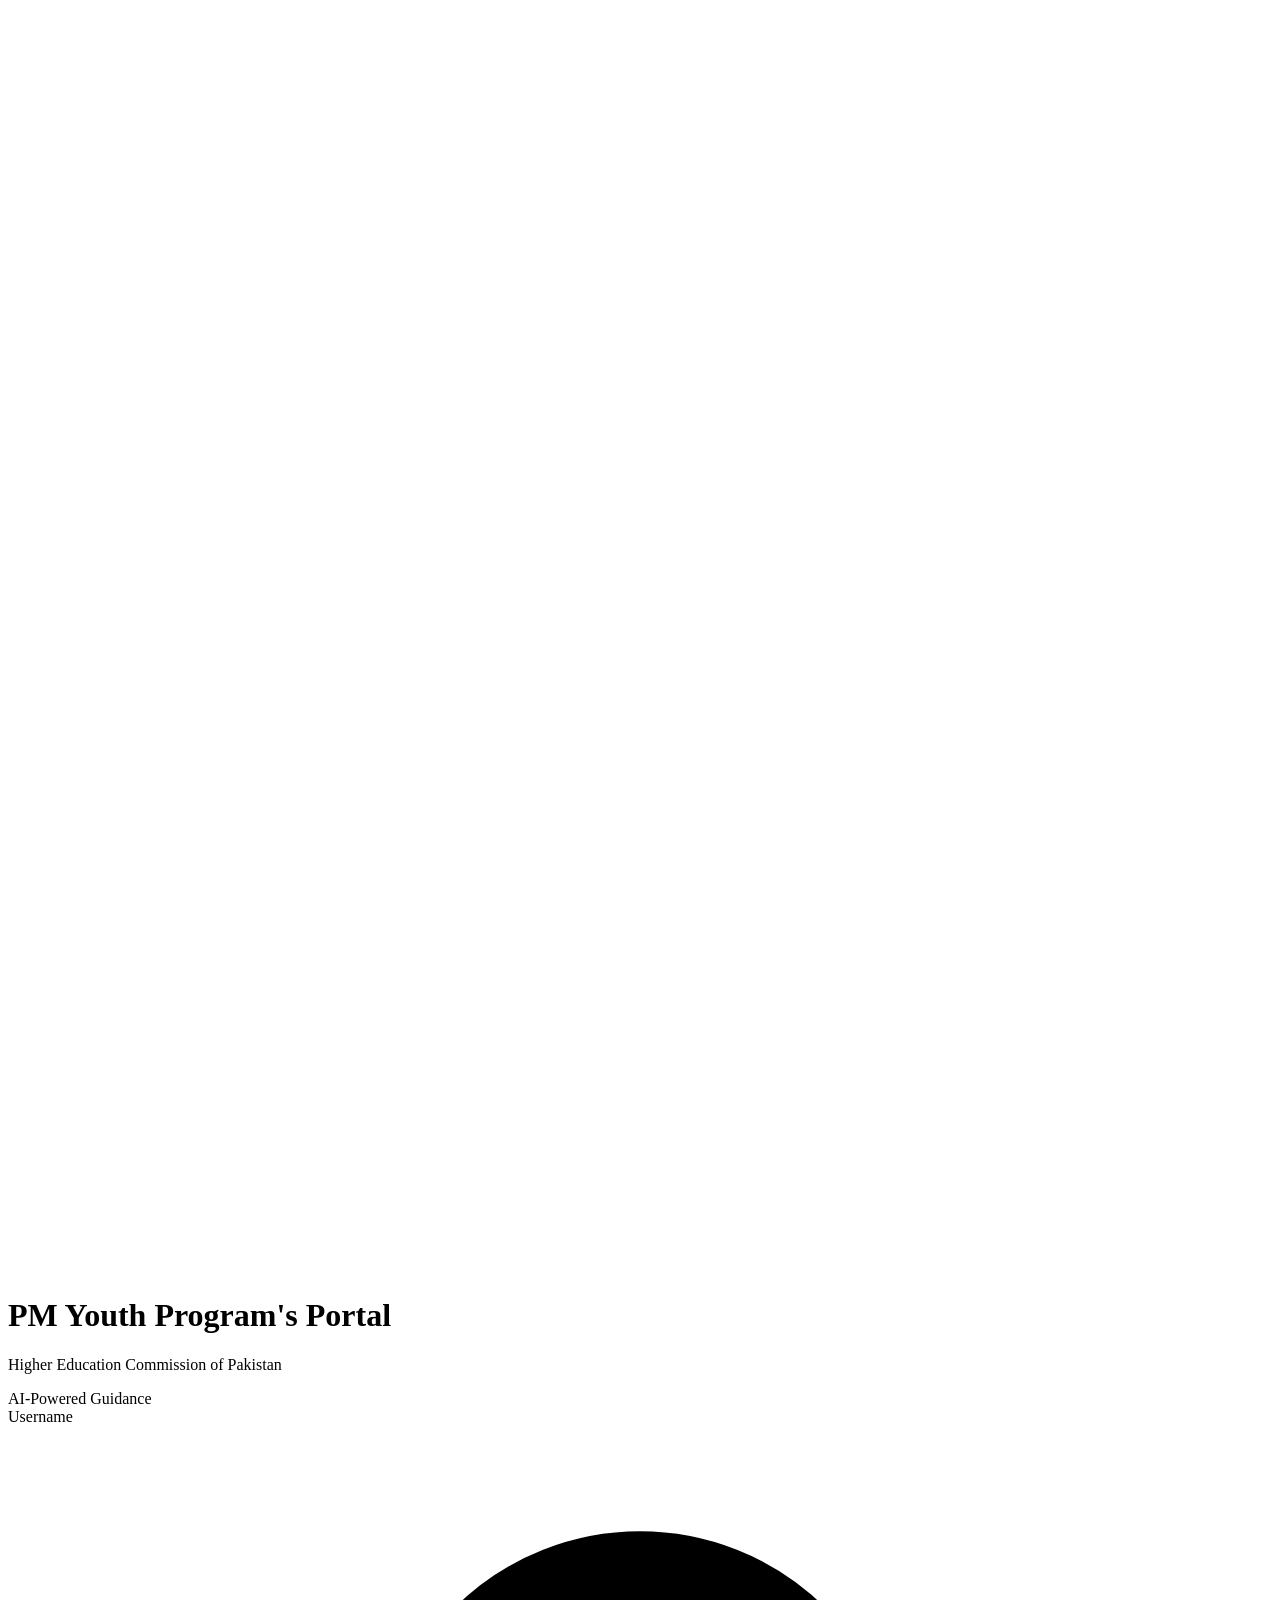
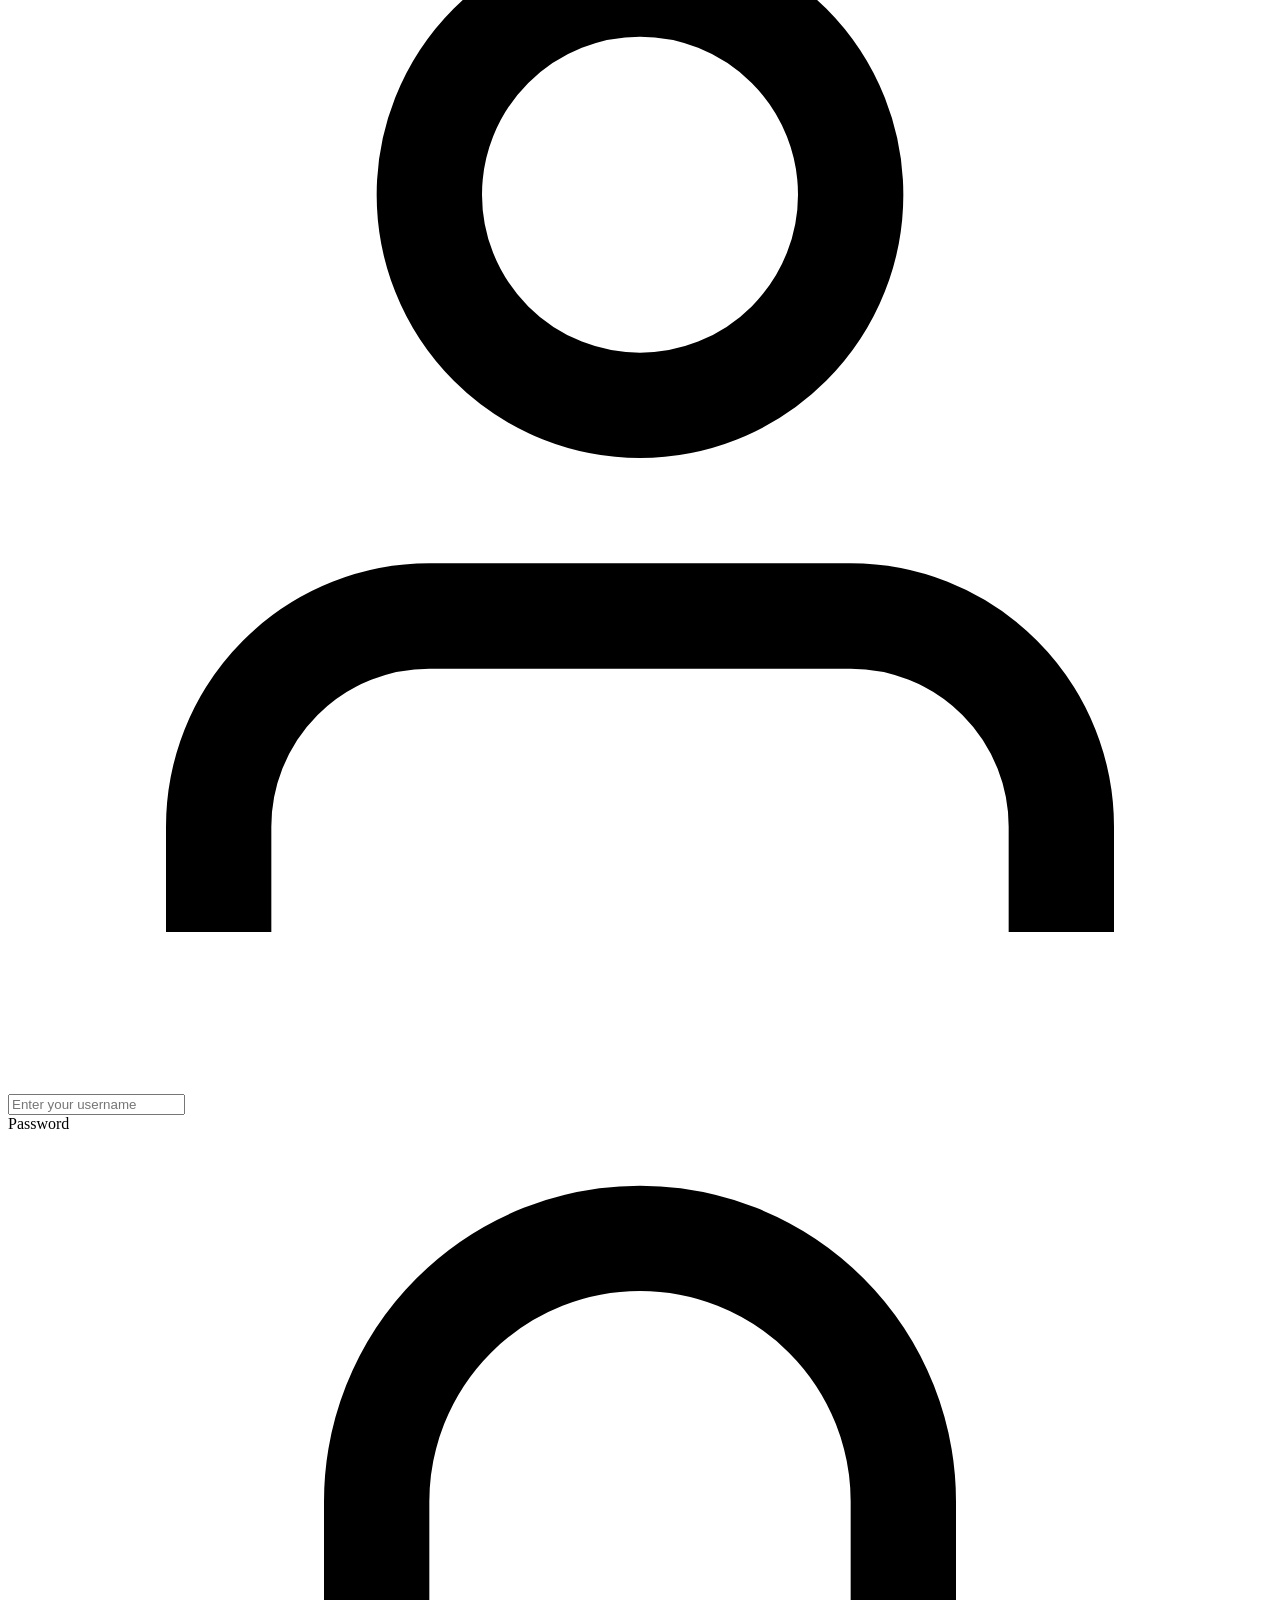
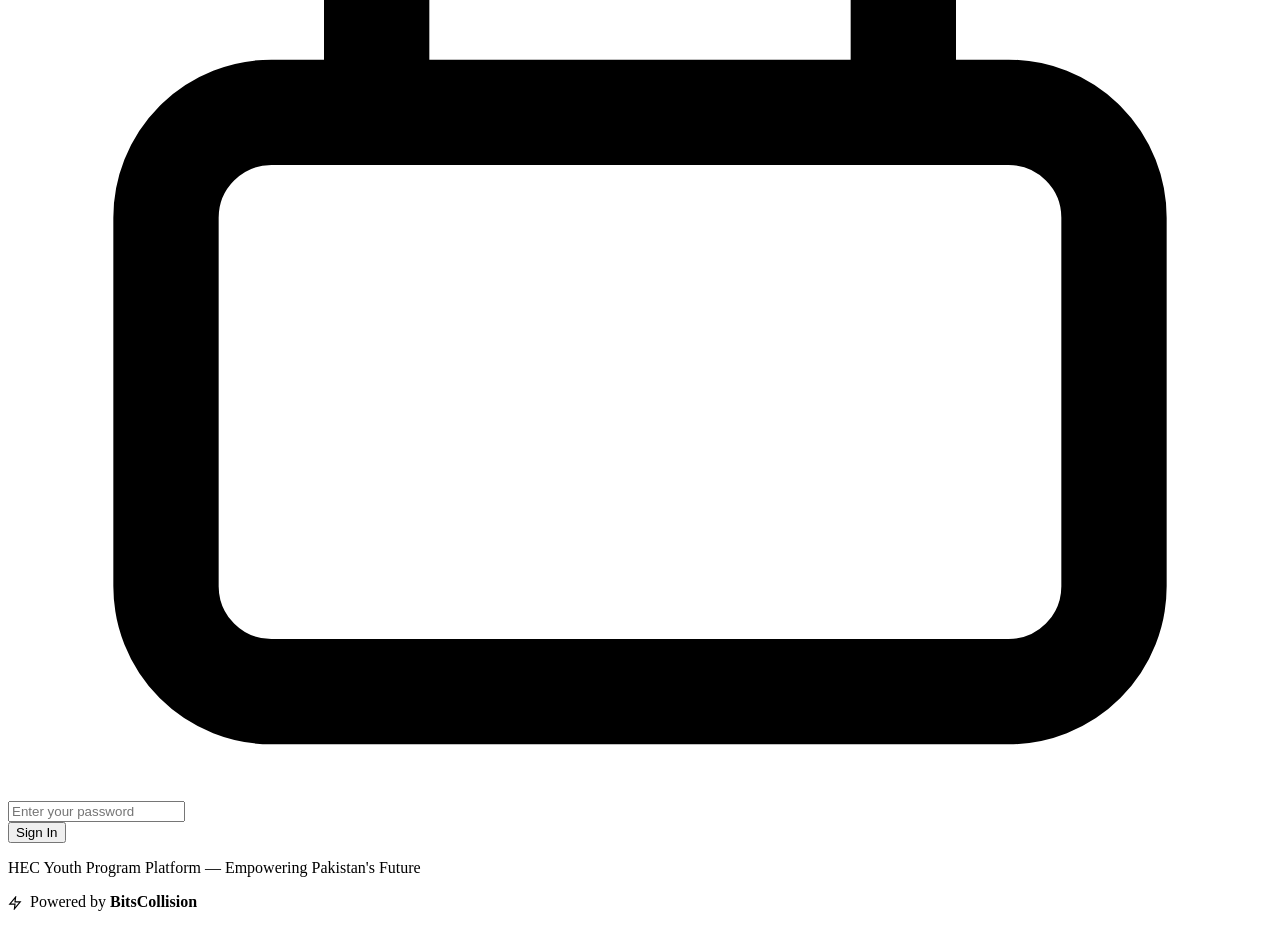
==== commit 3ae13c66: "styling updated" ====
--- a/frontend/index.html
+++ b/frontend/index.html
@@ -3,8 +3,8 @@
 
 <head>
   <meta charset="UTF-8" />
-  <meta name="viewport" content="width=device-width, initial-scale=1.0" />
-  <title>PM's Career Counsellor — Powered by BitsCollision</title>
+  <meta name="viewport" content="width=device-width, initial-scale=1.0, viewport-fit=cover" />
+  <title>PM Youth Program's Portal — Powered by BitsCollision</title>
 
   <!-- Meta Information -->
   <meta name="description"
@@ -13,14 +13,14 @@
     content="AI, Career Counselling, HEC, Pakistan, Higher Education, Student Guidance, BitsCollision, Artificial Intelligence, Voice AI, Marksheet Analysis" />
   <meta name="author" content="BitsCollision" />
   <meta name="robots" content="noindex, nofollow" />
-  <meta name="application-name" content="PM's Career Counsellor — Powered by BitsCollision" />
+  <meta name="application-name" content="PM Youth Program's Portal — Powered by BitsCollision" />
 
   <!-- Open Graph -->
   <meta property="og:type" content="website" />
-  <meta property="og:title" content="PM's Career Counsellor — AI-Powered Student Guidance" />
+  <meta property="og:title" content="PM Youth Program's Portal — AI-Powered Student Guidance" />
   <meta property="og:description"
     content="Experience personalised career counselling for Pakistani students powered by advanced AI. Upload your marksheet and get tailored career recommendations. Powered by BitsCollision." />
-  <meta property="og:site_name" content="PM's Career Counsellor by BitsCollision" />
+  <meta property="og:site_name" content="PM Youth Program's Portal by BitsCollision" />
 
   <!-- Demo Specific -->
   <meta name="purpose" content="career-counselling" />
@@ -45,7 +45,7 @@
             stroke-width="1.5" stroke-linejoin="round" />
         </svg>
       </div>
-      <h1>PM's Career Counsellor Portal</h1>
+      <h1>PM Youth Program's Portal</h1>
       <p>Higher Education Commission of Pakistan</p>
       <span class="subtitle-badge">AI-Powered Guidance</span>
     </div>
@@ -81,7 +81,7 @@
     </form>
 
     <div class="login-footer">
-      <p>HEC <span class="gold-accent">Career Guidance</span> Platform &mdash; Empowering Pakistan's Future</p>
+      <p>HEC <span class="gold-accent">Youth Program</span> Platform &mdash; Empowering Pakistan's Future</p>
       <p class="powered-by">
         <svg width="14" height="14" viewBox="0 0 24 24" fill="none" stroke="currentColor" stroke-width="2"
           style="display:inline;vertical-align:middle;margin-right:4px;">
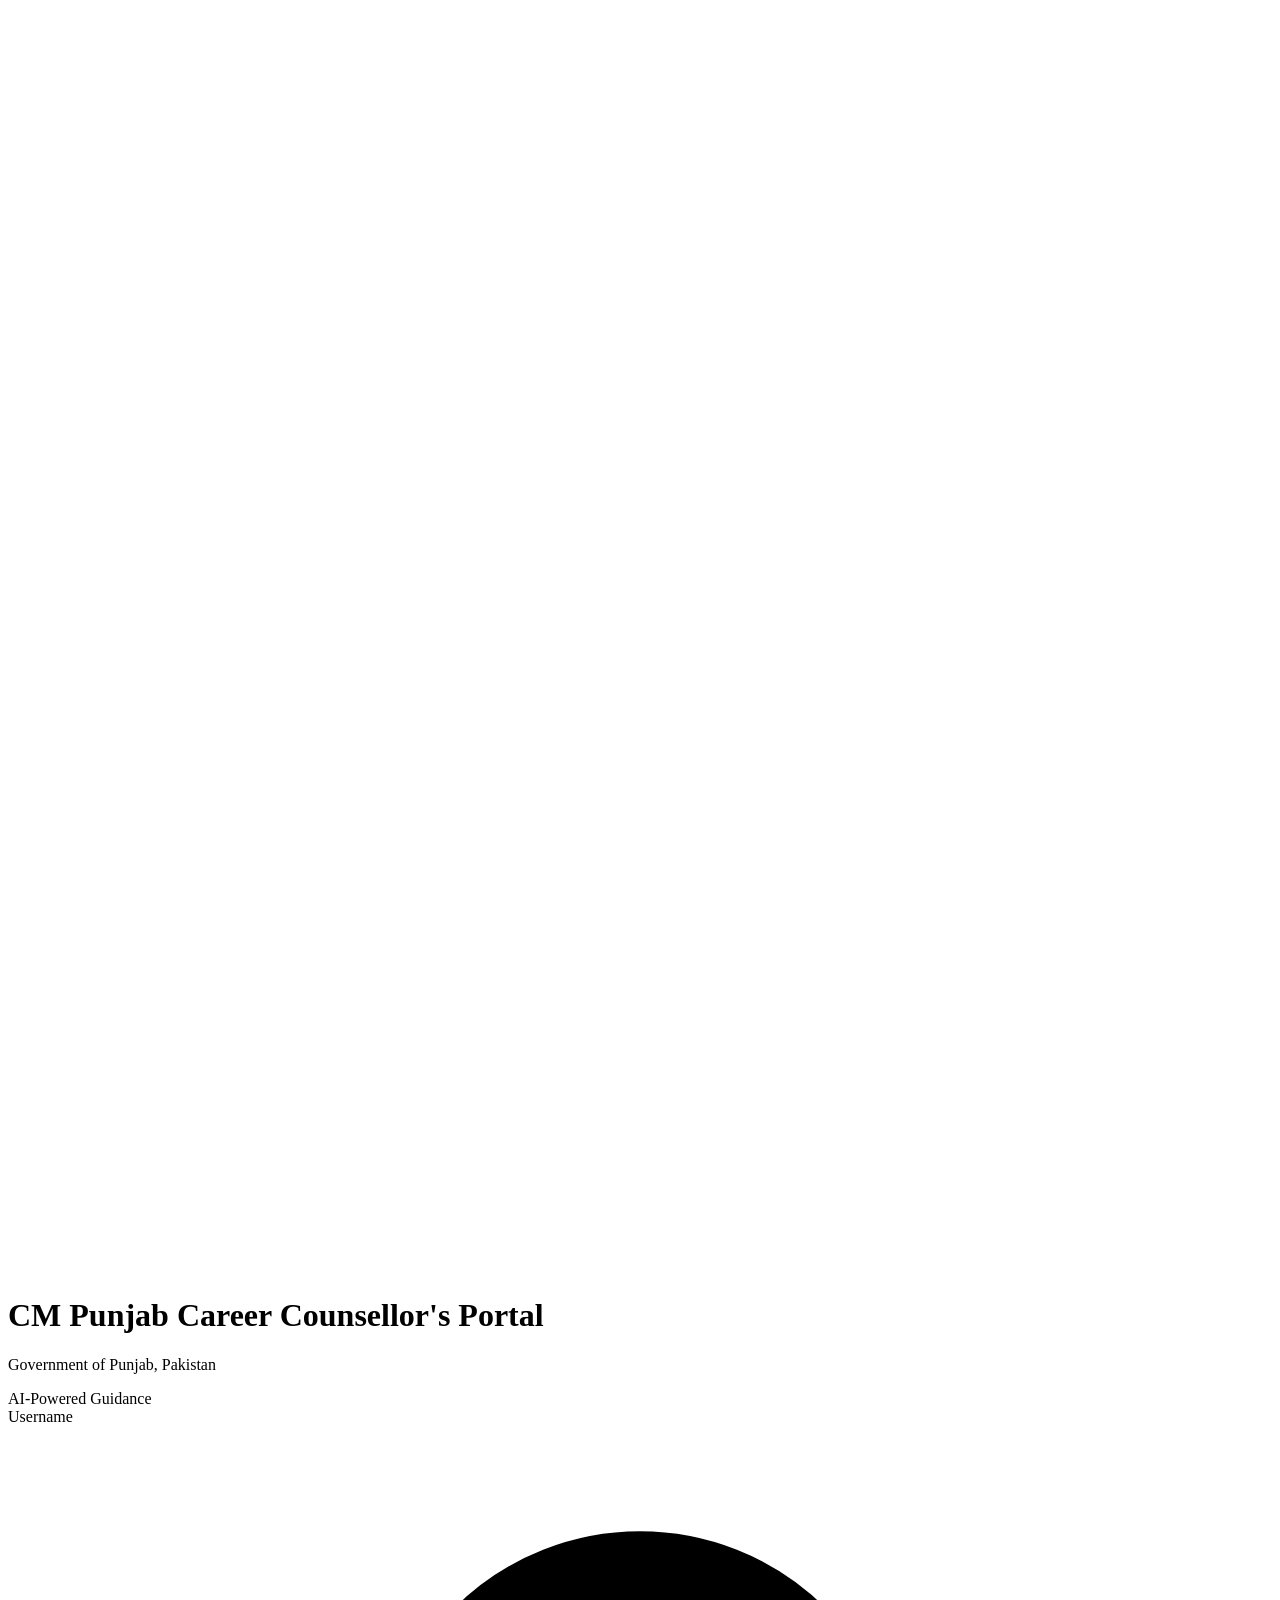
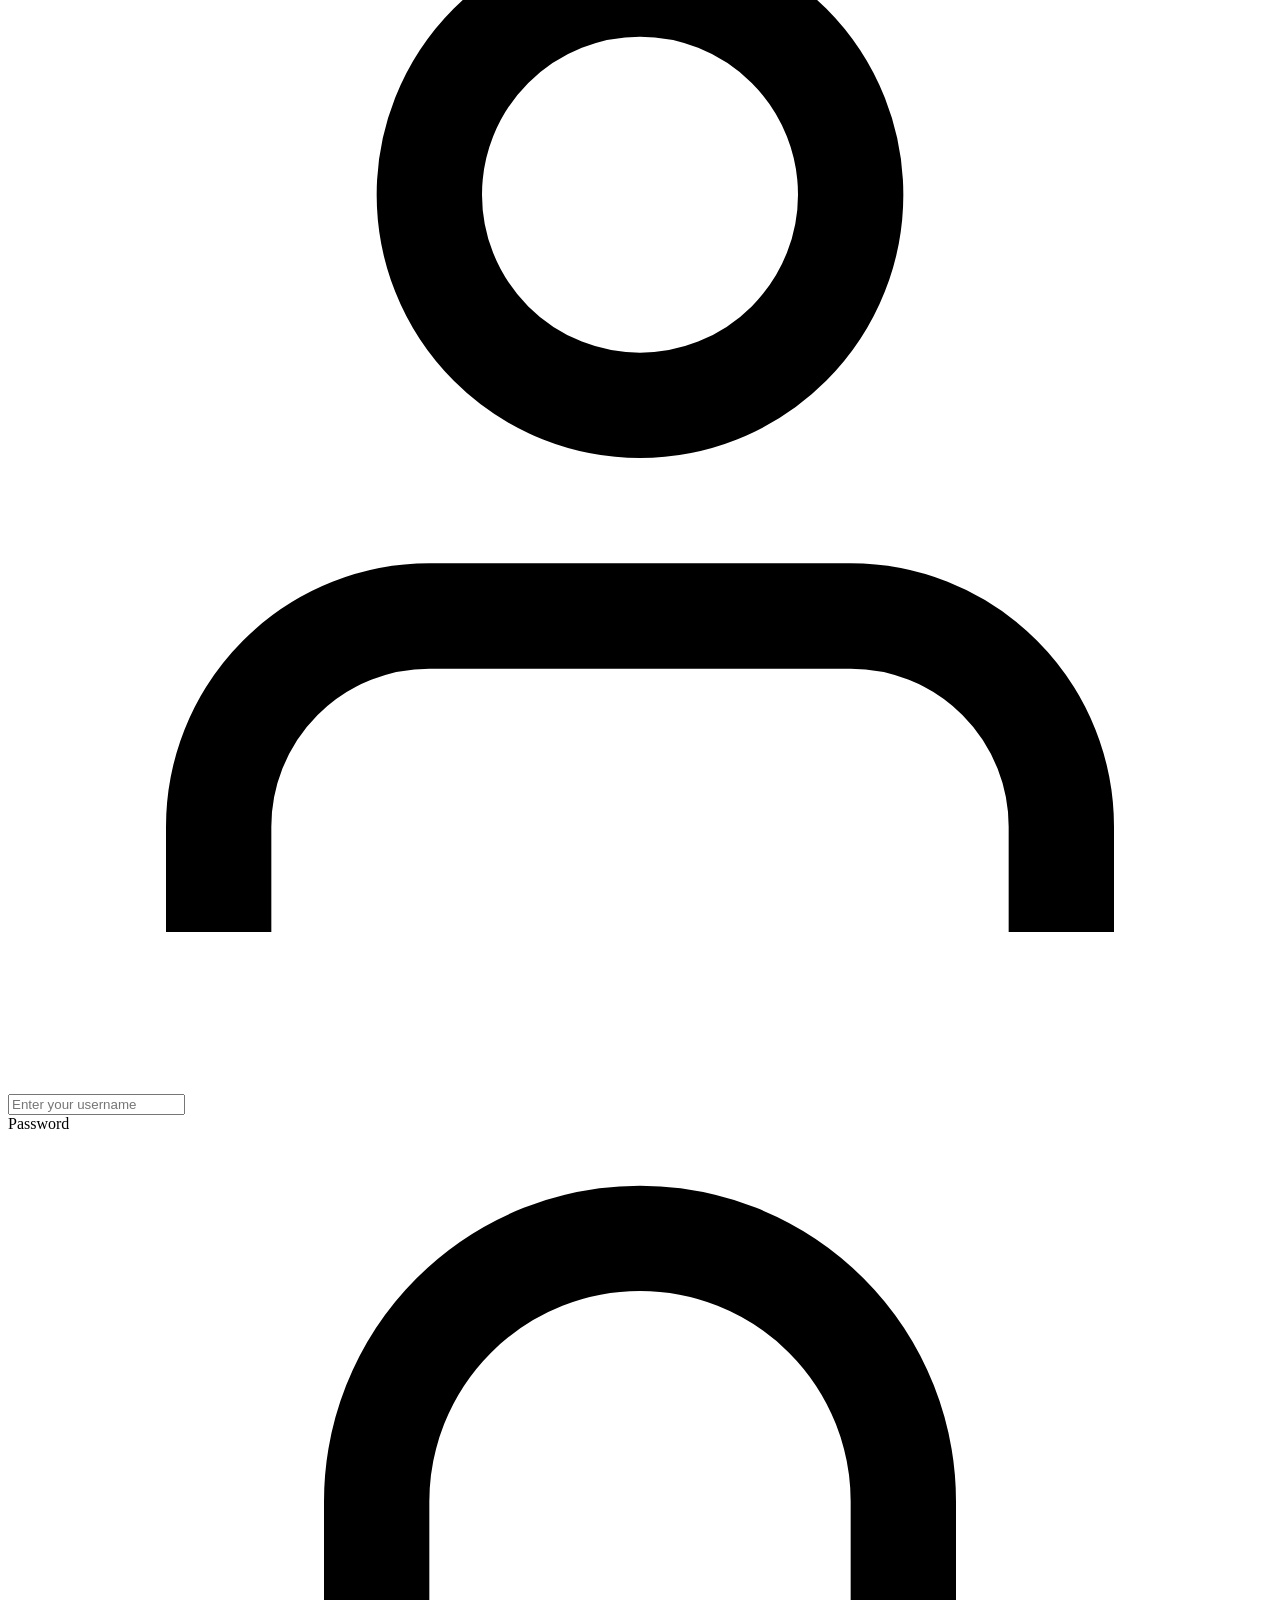
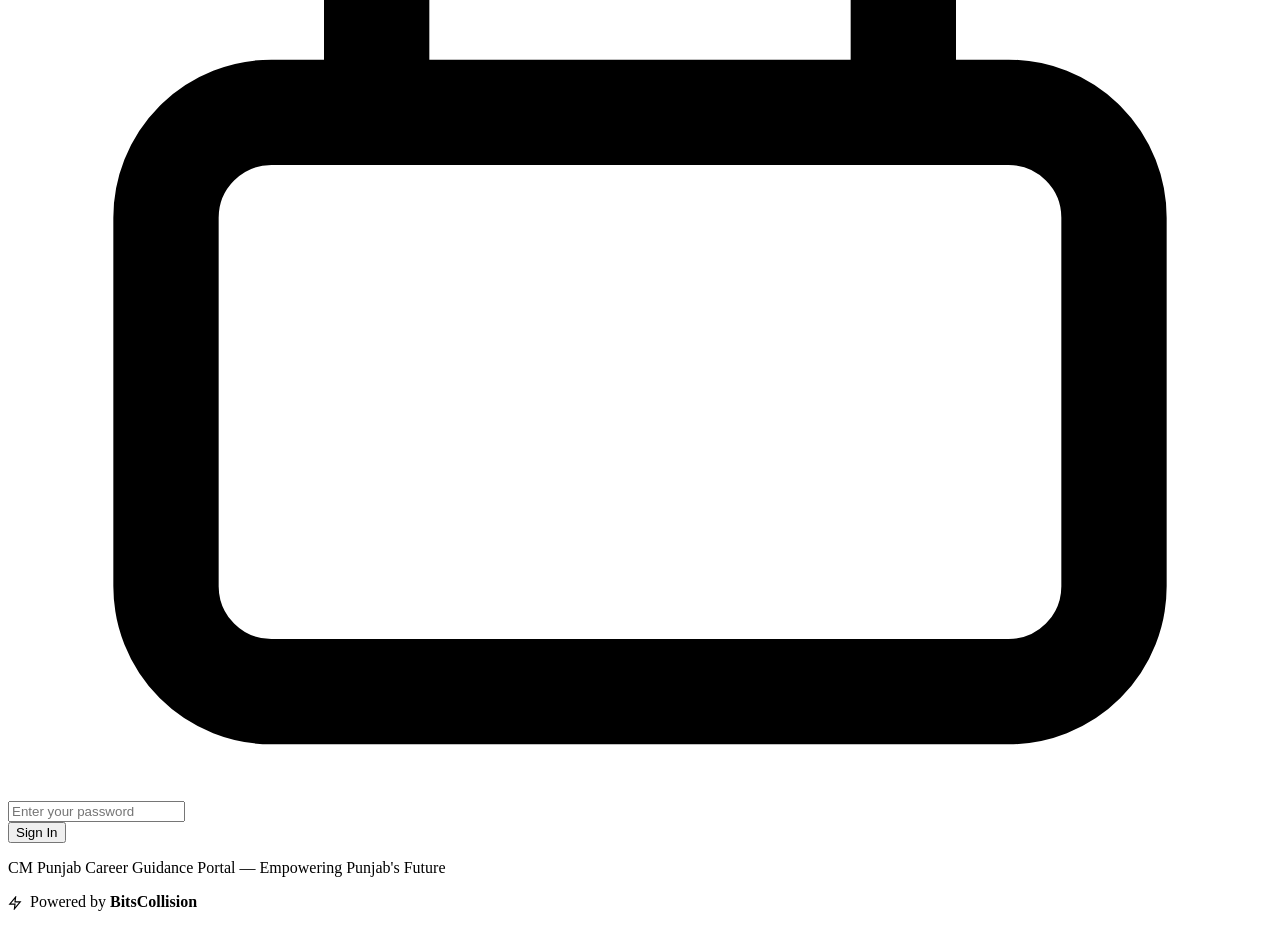
==== commit 7aef5cff: "changes added" ====
--- a/frontend/index.html
+++ b/frontend/index.html
@@ -4,23 +4,23 @@
 <head>
   <meta charset="UTF-8" />
   <meta name="viewport" content="width=device-width, initial-scale=1.0, viewport-fit=cover" />
-  <title>PM Youth Program's Portal — Powered by BitsCollision</title>
+  <title>CM Punjab Career Counsellor — Powered by BitsCollision</title>
 
   <!-- Meta Information -->
   <meta name="description"
     content="AI-Powered Career Counselling Platform — Interactive guidance for Pakistani students based on their academic results. Powered by BitsCollision." />
   <meta name="keywords"
-    content="AI, Career Counselling, HEC, Pakistan, Higher Education, Student Guidance, BitsCollision, Artificial Intelligence, Voice AI, Marksheet Analysis" />
+    content="AI, Career Counselling, CM Punjab, Pakistan, Punjab, Student Guidance, BitsCollision, Artificial Intelligence, Voice AI, Marksheet Analysis" />
   <meta name="author" content="BitsCollision" />
   <meta name="robots" content="noindex, nofollow" />
-  <meta name="application-name" content="PM Youth Program's Portal — Powered by BitsCollision" />
+  <meta name="application-name" content="CM Punjab Career Counsellor — Powered by BitsCollision" />
 
   <!-- Open Graph -->
   <meta property="og:type" content="website" />
-  <meta property="og:title" content="PM Youth Program's Portal — AI-Powered Student Guidance" />
+  <meta property="og:title" content="CM Punjab Career Counsellor — AI-Powered Student Guidance" />
   <meta property="og:description"
     content="Experience personalised career counselling for Pakistani students powered by advanced AI. Upload your marksheet and get tailored career recommendations. Powered by BitsCollision." />
-  <meta property="og:site_name" content="PM Youth Program's Portal by BitsCollision" />
+  <meta property="og:site_name" content="CM Punjab Career Counsellor by BitsCollision" />
 
   <!-- Demo Specific -->
   <meta name="purpose" content="career-counselling" />
@@ -35,7 +35,7 @@
   <div class="login-card">
     <div class="login-header">
       <div class="hec-logo">
-        <!-- HEC torch / education icon -->
+        <!-- Education icon -->
         <svg viewBox="0 0 48 48" fill="none" xmlns="http://www.w3.org/2000/svg">
           <circle cx="24" cy="24" r="20" fill="rgba(255,255,255,0.15)" />
           <!-- Graduation cap -->
@@ -45,8 +45,8 @@
             stroke-width="1.5" stroke-linejoin="round" />
         </svg>
       </div>
-      <h1>PM Youth Program's Portal</h1>
-      <p>Higher Education Commission of Pakistan</p>
+      <h1>CM Punjab Career Counsellor's Portal</h1>
+      <p>Government of Punjab, Pakistan</p>
       <span class="subtitle-badge">AI-Powered Guidance</span>
     </div>
 
@@ -81,7 +81,7 @@
     </form>
 
     <div class="login-footer">
-      <p>HEC <span class="gold-accent">Youth Program</span> Platform &mdash; Empowering Pakistan's Future</p>
+      <p>CM Punjab <span class="gold-accent">Career Guidance</span> Portal &mdash; Empowering Punjab's Future</p>
       <p class="powered-by">
         <svg width="14" height="14" viewBox="0 0 24 24" fill="none" stroke="currentColor" stroke-width="2"
           style="display:inline;vertical-align:middle;margin-right:4px;">
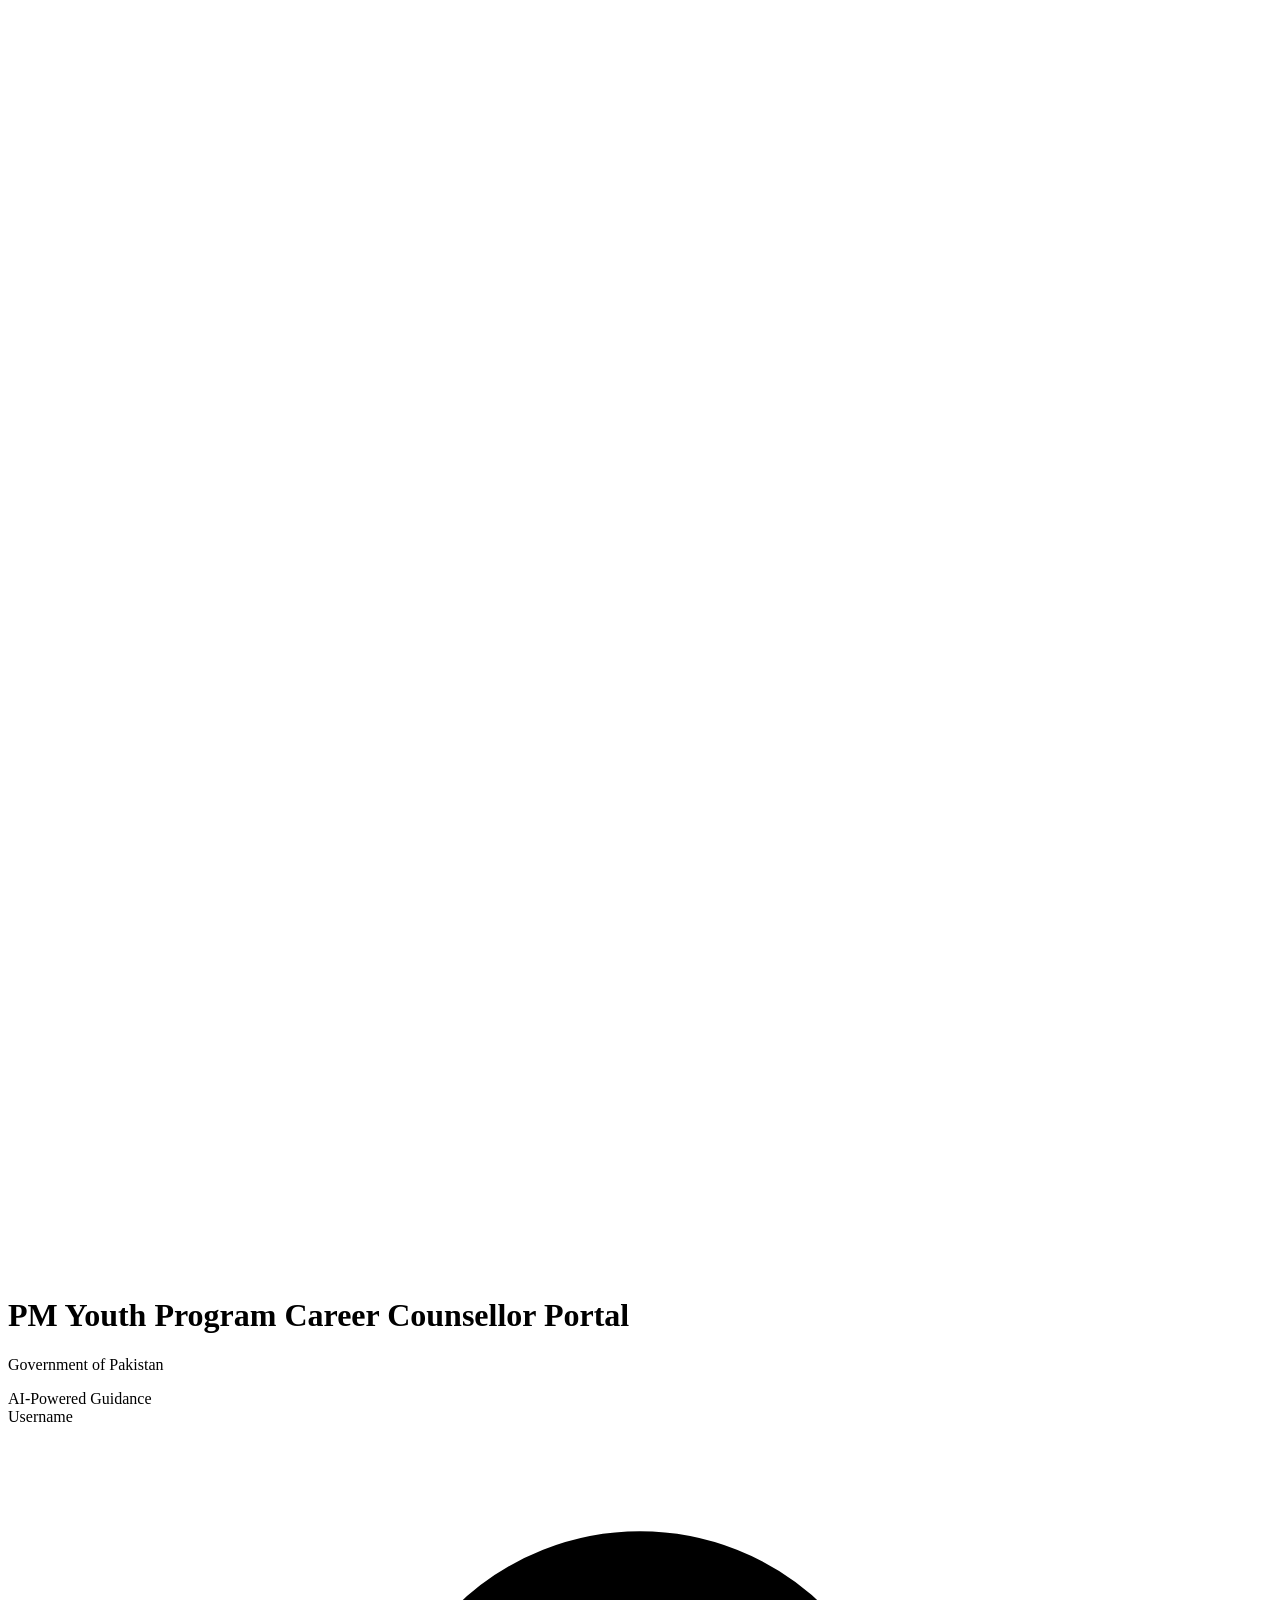
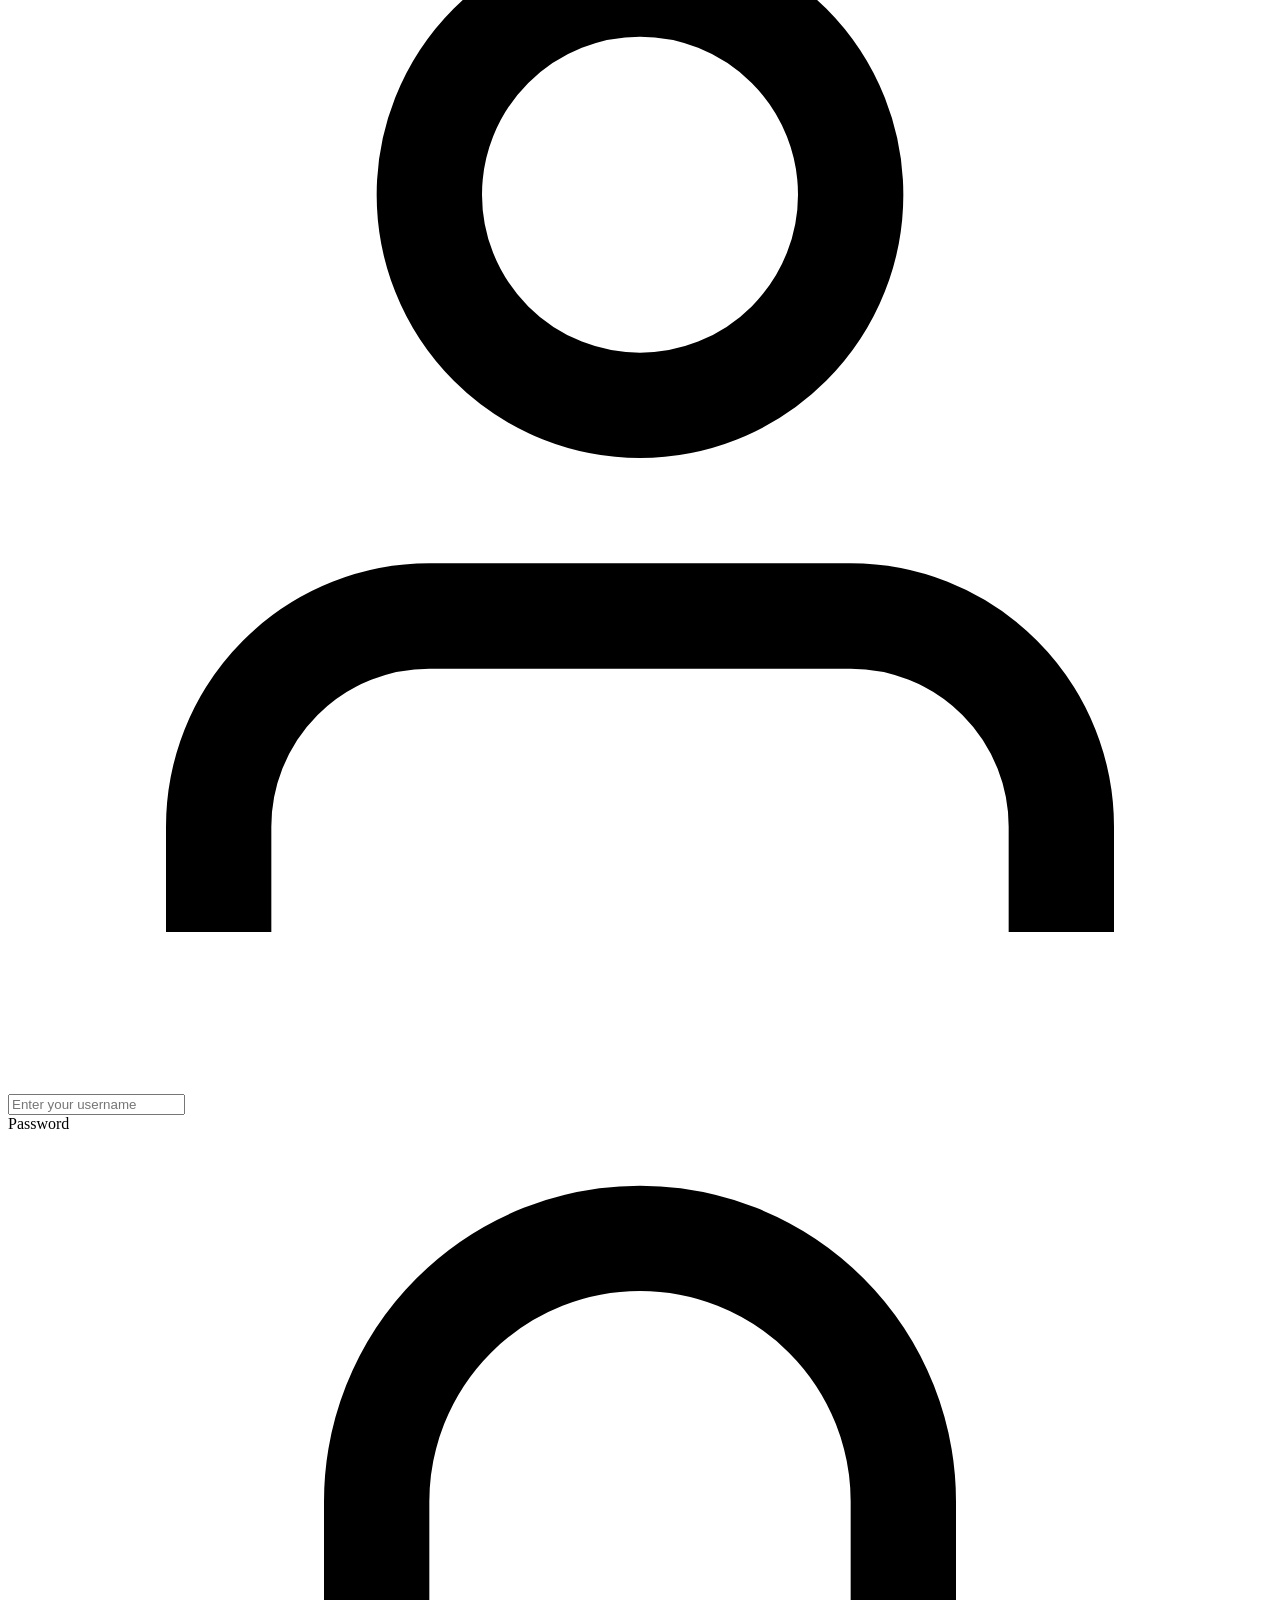
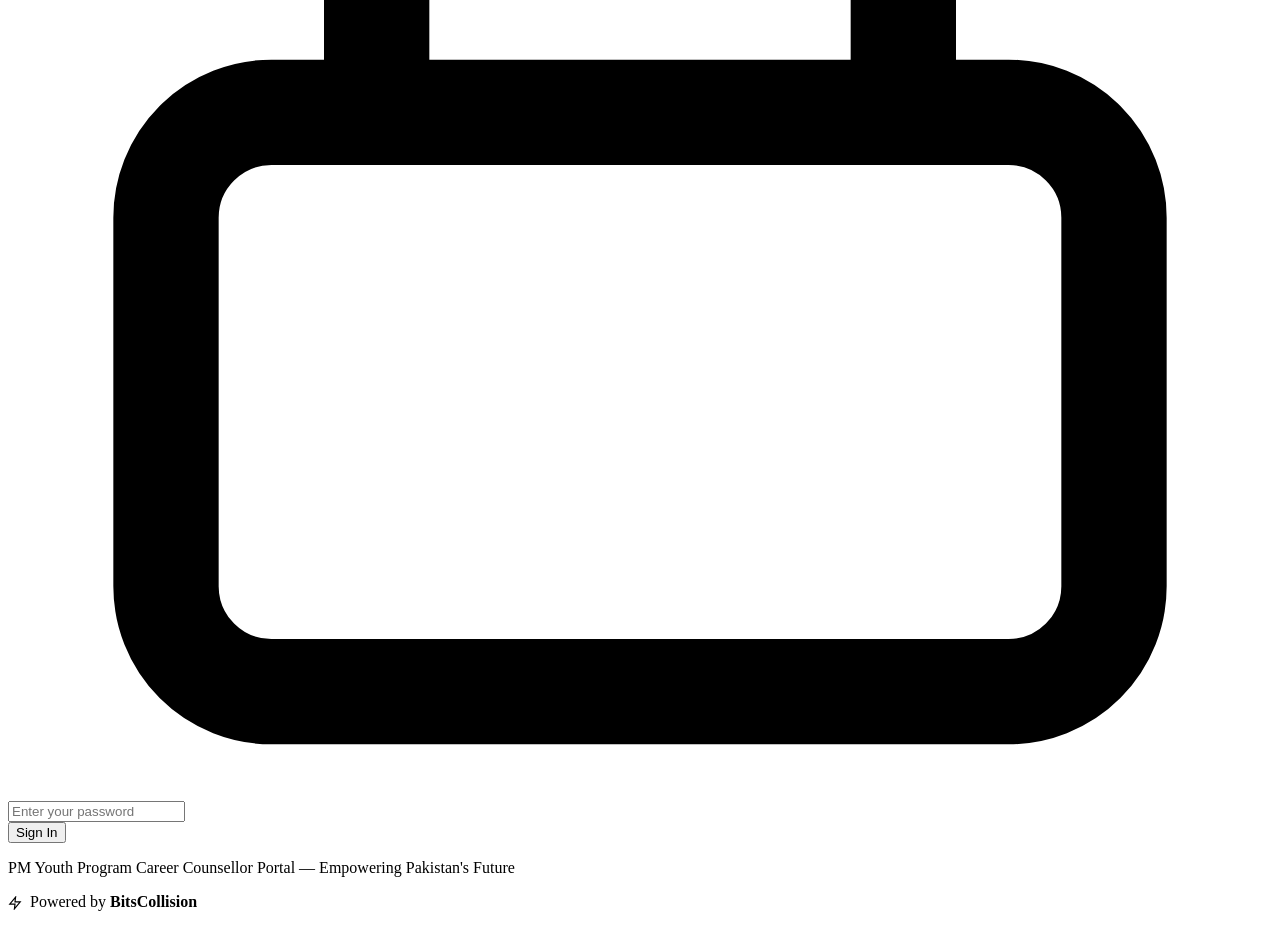
==== commit 5d628338: "greetings added" ====
--- a/frontend/index.html
+++ b/frontend/index.html
@@ -4,23 +4,23 @@
 <head>
   <meta charset="UTF-8" />
   <meta name="viewport" content="width=device-width, initial-scale=1.0, viewport-fit=cover" />
-  <title>CM Punjab Career Counsellor — Powered by BitsCollision</title>
+  <title>PM Youth Program Career Counsellor Portal — Powered by BitsCollision</title>
 
   <!-- Meta Information -->
   <meta name="description"
     content="AI-Powered Career Counselling Platform — Interactive guidance for Pakistani students based on their academic results. Powered by BitsCollision." />
   <meta name="keywords"
-    content="AI, Career Counselling, CM Punjab, Pakistan, Punjab, Student Guidance, BitsCollision, Artificial Intelligence, Voice AI, Marksheet Analysis" />
+    content="AI, Career Counselling, PM Youth Program, Pakistan, Higher Education, Student Guidance, BitsCollision, Artificial Intelligence, Voice AI, Marksheet Analysis" />
   <meta name="author" content="BitsCollision" />
   <meta name="robots" content="noindex, nofollow" />
-  <meta name="application-name" content="CM Punjab Career Counsellor — Powered by BitsCollision" />
+  <meta name="application-name" content="PM Youth Program Career Counsellor Portal — Powered by BitsCollision" />
 
   <!-- Open Graph -->
   <meta property="og:type" content="website" />
-  <meta property="og:title" content="CM Punjab Career Counsellor — AI-Powered Student Guidance" />
+  <meta property="og:title" content="PM Youth Program Career Counsellor Portal — AI-Powered Student Guidance" />
   <meta property="og:description"
     content="Experience personalised career counselling for Pakistani students powered by advanced AI. Upload your marksheet and get tailored career recommendations. Powered by BitsCollision." />
-  <meta property="og:site_name" content="CM Punjab Career Counsellor by BitsCollision" />
+  <meta property="og:site_name" content="PM Youth Program Career Counsellor Portal by BitsCollision" />
 
   <!-- Demo Specific -->
   <meta name="purpose" content="career-counselling" />
@@ -35,7 +35,7 @@
   <div class="login-card">
     <div class="login-header">
       <div class="hec-logo">
-        <!-- Education icon -->
+        <!-- HEC torch / education icon -->
         <svg viewBox="0 0 48 48" fill="none" xmlns="http://www.w3.org/2000/svg">
           <circle cx="24" cy="24" r="20" fill="rgba(255,255,255,0.15)" />
           <!-- Graduation cap -->
@@ -45,8 +45,8 @@
             stroke-width="1.5" stroke-linejoin="round" />
         </svg>
       </div>
-      <h1>CM Punjab Career Counsellor's Portal</h1>
-      <p>Government of Punjab, Pakistan</p>
+      <h1>PM Youth Program Career Counsellor Portal</h1>
+      <p>Government of Pakistan</p>
       <span class="subtitle-badge">AI-Powered Guidance</span>
     </div>
 
@@ -81,7 +81,7 @@
     </form>
 
     <div class="login-footer">
-      <p>CM Punjab <span class="gold-accent">Career Guidance</span> Portal &mdash; Empowering Punjab's Future</p>
+      <p>PM Youth Program <span class="gold-accent">Career Counsellor</span> Portal &mdash; Empowering Pakistan's Future</p>
       <p class="powered-by">
         <svg width="14" height="14" viewBox="0 0 24 24" fill="none" stroke="currentColor" stroke-width="2"
           style="display:inline;vertical-align:middle;margin-right:4px;">
